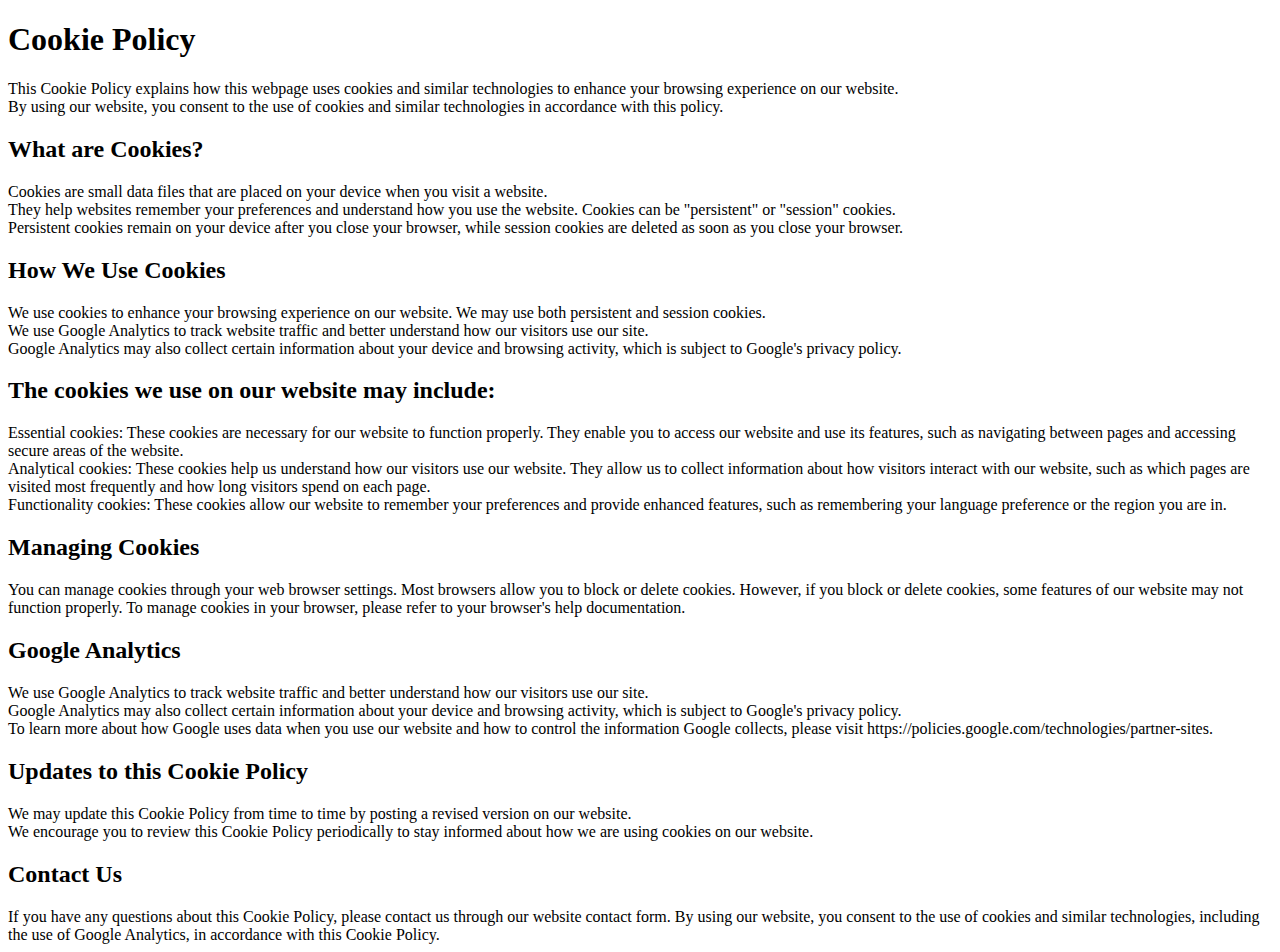
==== cookiepolicy.html @ 1af2fbd8 "Updated policiies" ====
<!DOCTYPE html>
<html lang="en">
<head>
    <meta charset="UTF-8">
    <meta http-equiv="X-UA-Compatible" content="IE=edge">
    <meta name="viewport" content="width=device-width, initial-scale=1.0">
    <title>Cookie Policy</title>
</head>
<body>
    

    <h1>Cookie Policy</h1>
    This Cookie Policy explains how this webpage uses cookies and similar technologies to enhance your browsing experience on our website.<br>
    By using our website, you consent to the use of cookies and similar technologies in accordance with this policy.

    <h2>What are Cookies?</h2>
    Cookies are small data files that are placed on your device when you visit a website.<br> 
    They help websites remember your preferences and understand how you use the website. Cookies can be "persistent" or "session" cookies.<br> 
    Persistent cookies remain on your device after you close your browser, while session cookies are deleted as soon as you close your browser.

    <h2>How We Use Cookies</h2>
    We use cookies to enhance your browsing experience on our website. We may use both persistent and session cookies.<br> 
    We use Google Analytics to track website traffic and better understand how our visitors use our site.<br> 
    Google Analytics may also collect certain information about your device and browsing activity, which is subject to Google's privacy policy.

    <h2>The cookies we use on our website may include:</h2>
    Essential cookies: These cookies are necessary for our website to function properly. They enable you to access our website and use its features, such as navigating between pages and accessing secure areas of the website.<br>

    Analytical cookies: These cookies help us understand how our visitors use our website. They allow us to collect information about how visitors interact with our website, such as which pages are visited most frequently and how long visitors spend on each page.<br>

    Functionality cookies: These cookies allow our website to remember your preferences and provide enhanced features, such as remembering your language preference or the region you are in.<br>

    <h2>Managing Cookies</h2>
    You can manage cookies through your web browser settings. Most browsers allow you to block or delete cookies. However, if you block or delete cookies, some features of our website may not function properly.

    To manage cookies in your browser, please refer to your browser's help documentation.

    <h2>Google Analytics</h2>
    We use Google Analytics to track website traffic and better understand how our visitors use our site.<br> 
    Google Analytics may also collect certain information about your device and browsing activity, which is subject to Google's privacy policy.<br> 
    To learn more about how Google uses data when you use our website and how to control the information Google collects, please visit https://policies.google.com/technologies/partner-sites.

    <h2>Updates to this Cookie Policy</h2>
    We may update this Cookie Policy from time to time by posting a revised version on our website.<br> 
    We encourage you to review this Cookie Policy periodically to stay informed about how we are using cookies on our website.

    <h2>Contact Us</h2>
    If you have any questions about this Cookie Policy, please contact us through our website contact form.

    By using our website, you consent to the use of cookies and similar technologies, including the use of Google Analytics, in accordance with this Cookie Policy.

</body>
</html>
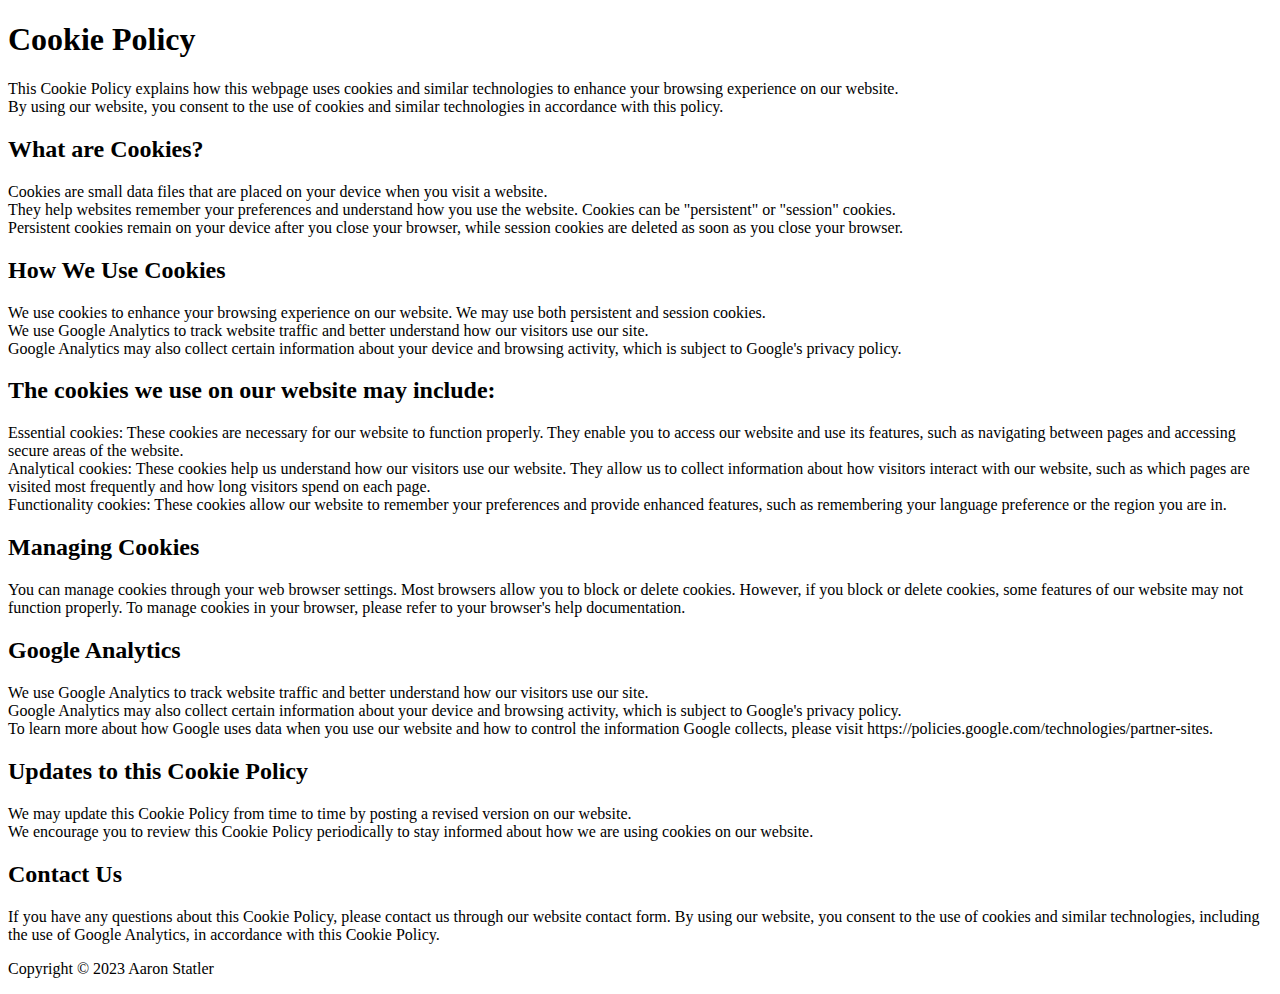
==== commit c88f3144: "updated policies" ====
--- a/cookiepolicy.html
+++ b/cookiepolicy.html
@@ -48,6 +48,7 @@
     If you have any questions about this Cookie Policy, please contact us through our website contact form.
 
     By using our website, you consent to the use of cookies and similar technologies, including the use of Google Analytics, in accordance with this Cookie Policy.
+    <p class="copyright-text mt-5 pt-3">Copyright &copy; 2023 Aaron Statler</p>
 
 </body>
 </html>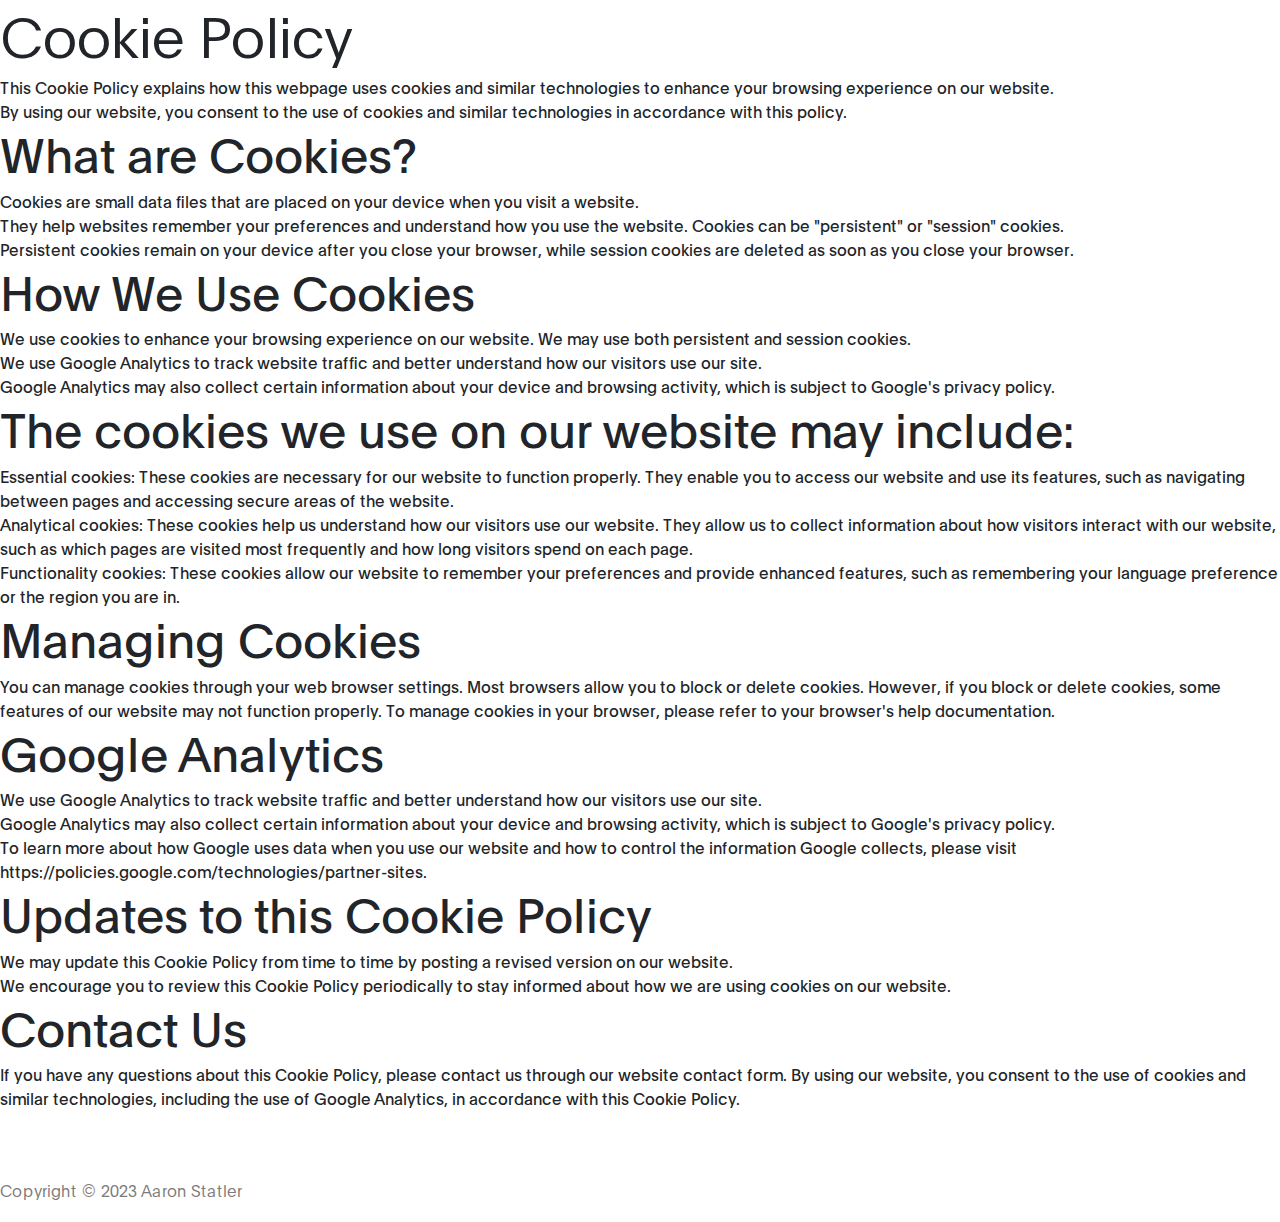
==== commit 7716b7bc: "updated css for policies" ====
--- a/cookiepolicy.html
+++ b/cookiepolicy.html
@@ -5,9 +5,17 @@
     <meta http-equiv="X-UA-Compatible" content="IE=edge">
     <meta name="viewport" content="width=device-width, initial-scale=1.0">
     <title>Cookie Policy</title>
+    <link rel="stylesheet" href="css/bootstrap.min.css">
+     <link rel="stylesheet" href="css/all.min.css">
+     <link rel="stylesheet" href="css/owl.carousel.min.css">
+     <link rel="stylesheet" href="css/owl.theme.default.min.css">
+
+     
+
 </head>
 <body>
-    
+    <!-- MAIN CSS -->
+    <link rel="stylesheet" href="css/tooplate-ben-resume-style.css">
 
     <h1>Cookie Policy</h1>
     This Cookie Policy explains how this webpage uses cookies and similar technologies to enhance your browsing experience on our website.<br>
--- a/css/all.min.css
+++ b/css/all.min.css
@@ -0,0 +1,5 @@
+/*!
+ * Font Awesome Free 5.12.1 by @fontawesome - https://fontawesome.com
+ * License - https://fontawesome.com/license/free (Icons: CC BY 4.0, Fonts: SIL OFL 1.1, Code: MIT License)
+ */
+.fa,.fab,.fad,.fal,.far,.fas{-moz-osx-font-smoothing:grayscale;-webkit-font-smoothing:antialiased;display:inline-block;font-style:normal;font-variant:normal;text-rendering:auto;line-height:1}.fa-lg{font-size:1.33333em;line-height:.75em;vertical-align:-.0667em}.fa-xs{font-size:.75em}.fa-sm{font-size:.875em}.fa-1x{font-size:1em}.fa-2x{font-size:2em}.fa-3x{font-size:3em}.fa-4x{font-size:4em}.fa-5x{font-size:5em}.fa-6x{font-size:6em}.fa-7x{font-size:7em}.fa-8x{font-size:8em}.fa-9x{font-size:9em}.fa-10x{font-size:10em}.fa-fw{text-align:center;width:1.25em}.fa-ul{list-style-type:none;margin-left:2.5em;padding-left:0}.fa-ul>li{position:relative}.fa-li{left:-2em;position:absolute;text-align:center;width:2em;line-height:inherit}.fa-border{border:.08em solid #eee;border-radius:.1em;padding:.2em .25em .15em}.fa-pull-left{float:left}.fa-pull-right{float:right}.fa.fa-pull-left,.fab.fa-pull-left,.fal.fa-pull-left,.far.fa-pull-left,.fas.fa-pull-left{margin-right:.3em}.fa.fa-pull-right,.fab.fa-pull-right,.fal.fa-pull-right,.far.fa-pull-right,.fas.fa-pull-right{margin-left:.3em}.fa-spin{-webkit-animation:fa-spin 2s linear infinite;animation:fa-spin 2s linear infinite}.fa-pulse{-webkit-animation:fa-spin 1s steps(8) infinite;animation:fa-spin 1s steps(8) infinite}@-webkit-keyframes fa-spin{0%{-webkit-transform:rotate(0deg);transform:rotate(0deg)}to{-webkit-transform:rotate(1turn);transform:rotate(1turn)}}@keyframes fa-spin{0%{-webkit-transform:rotate(0deg);transform:rotate(0deg)}to{-webkit-transform:rotate(1turn);transform:rotate(1turn)}}.fa-rotate-90{-ms-filter:"progid:DXImageTransform.Microsoft.BasicImage(rotation=1)";-webkit-transform:rotate(90deg);transform:rotate(90deg)}.fa-rotate-180{-ms-filter:"progid:DXImageTransform.Microsoft.BasicImage(rotation=2)";-webkit-transform:rotate(180deg);transform:rotate(180deg)}.fa-rotate-270{-ms-filter:"progid:DXImageTransform.Microsoft.BasicImage(rotation=3)";-webkit-transform:rotate(270deg);transform:rotate(270deg)}.fa-flip-horizontal{-ms-filter:"progid:DXImageTransform.Microsoft.BasicImage(rotation=0, mirror=1)";-webkit-transform:scaleX(-1);transform:scaleX(-1)}.fa-flip-vertical{-webkit-transform:scaleY(-1);transform:scaleY(-1)}.fa-flip-both,.fa-flip-horizontal.fa-flip-vertical,.fa-flip-vertical{-ms-filter:"progid:DXImageTransform.Microsoft.BasicImage(rotation=2, mirror=1)"}.fa-flip-both,.fa-flip-horizontal.fa-flip-vertical{-webkit-transform:scale(-1);transform:scale(-1)}:root .fa-flip-both,:root .fa-flip-horizontal,:root .fa-flip-vertical,:root .fa-rotate-90,:root .fa-rotate-180,:root .fa-rotate-270{-webkit-filter:none;filter:none}.fa-stack{display:inline-block;height:2em;line-height:2em;position:relative;vertical-align:middle;width:2.5em}.fa-stack-1x,.fa-stack-2x{left:0;position:absolute;text-align:center;width:100%}.fa-stack-1x{line-height:inherit}.fa-stack-2x{font-size:2em}.fa-inverse{color:#fff}.fa-500px:before{content:"\f26e"}.fa-accessible-icon:before{content:"\f368"}.fa-accusoft:before{content:"\f369"}.fa-acquisitions-incorporated:before{content:"\f6af"}.fa-ad:before{content:"\f641"}.fa-address-book:before{content:"\f2b9"}.fa-address-card:before{content:"\f2bb"}.fa-adjust:before{content:"\f042"}.fa-adn:before{content:"\f170"}.fa-adobe:before{content:"\f778"}.fa-adversal:before{content:"\f36a"}.fa-affiliatetheme:before{content:"\f36b"}.fa-air-freshener:before{content:"\f5d0"}.fa-airbnb:before{content:"\f834"}.fa-algolia:before{content:"\f36c"}.fa-align-center:before{content:"\f037"}.fa-align-justify:before{content:"\f039"}.fa-align-left:before{content:"\f036"}.fa-align-right:before{content:"\f038"}.fa-alipay:before{content:"\f642"}.fa-allergies:before{content:"\f461"}.fa-amazon:before{content:"\f270"}.fa-amazon-pay:before{content:"\f42c"}.fa-ambulance:before{content:"\f0f9"}.fa-american-sign-language-interpreting:before{content:"\f2a3"}.fa-amilia:before{content:"\f36d"}.fa-anchor:before{content:"\f13d"}.fa-android:before{content:"\f17b"}.fa-angellist:before{content:"\f209"}.fa-angle-double-down:before{content:"\f103"}.fa-angle-double-left:before{content:"\f100"}.fa-angle-double-right:before{content:"\f101"}.fa-angle-double-up:before{content:"\f102"}.fa-angle-down:before{content:"\f107"}.fa-angle-left:before{content:"\f104"}.fa-angle-right:before{content:"\f105"}.fa-angle-up:before{content:"\f106"}.fa-angry:before{content:"\f556"}.fa-angrycreative:before{content:"\f36e"}.fa-angular:before{content:"\f420"}.fa-ankh:before{content:"\f644"}.fa-app-store:before{content:"\f36f"}.fa-app-store-ios:before{content:"\f370"}.fa-apper:before{content:"\f371"}.fa-apple:before{content:"\f179"}.fa-apple-alt:before{content:"\f5d1"}.fa-apple-pay:before{content:"\f415"}.fa-archive:before{content:"\f187"}.fa-archway:before{content:"\f557"}.fa-arrow-alt-circle-down:before{content:"\f358"}.fa-arrow-alt-circle-left:before{content:"\f359"}.fa-arrow-alt-circle-right:before{content:"\f35a"}.fa-arrow-alt-circle-up:before{content:"\f35b"}.fa-arrow-circle-down:before{content:"\f0ab"}.fa-arrow-circle-left:before{content:"\f0a8"}.fa-arrow-circle-right:before{content:"\f0a9"}.fa-arrow-circle-up:before{content:"\f0aa"}.fa-arrow-down:before{content:"\f063"}.fa-arrow-left:before{content:"\f060"}.fa-arrow-right:before{content:"\f061"}.fa-arrow-up:before{content:"\f062"}.fa-arrows-alt:before{content:"\f0b2"}.fa-arrows-alt-h:before{content:"\f337"}.fa-arrows-alt-v:before{content:"\f338"}.fa-artstation:before{content:"\f77a"}.fa-assistive-listening-systems:before{content:"\f2a2"}.fa-asterisk:before{content:"\f069"}.fa-asymmetrik:before{content:"\f372"}.fa-at:before{content:"\f1fa"}.fa-atlas:before{content:"\f558"}.fa-atlassian:before{content:"\f77b"}.fa-atom:before{content:"\f5d2"}.fa-audible:before{content:"\f373"}.fa-audio-description:before{content:"\f29e"}.fa-autoprefixer:before{content:"\f41c"}.fa-avianex:before{content:"\f374"}.fa-aviato:before{content:"\f421"}.fa-award:before{content:"\f559"}.fa-aws:before{content:"\f375"}.fa-baby:before{content:"\f77c"}.fa-baby-carriage:before{content:"\f77d"}.fa-backspace:before{content:"\f55a"}.fa-backward:before{content:"\f04a"}.fa-bacon:before{content:"\f7e5"}.fa-bahai:before{content:"\f666"}.fa-balance-scale:before{content:"\f24e"}.fa-balance-scale-left:before{content:"\f515"}.fa-balance-scale-right:before{content:"\f516"}.fa-ban:before{content:"\f05e"}.fa-band-aid:before{content:"\f462"}.fa-bandcamp:before{content:"\f2d5"}.fa-barcode:before{content:"\f02a"}.fa-bars:before{content:"\f0c9"}.fa-baseball-ball:before{content:"\f433"}.fa-basketball-ball:before{content:"\f434"}.fa-bath:before{content:"\f2cd"}.fa-battery-empty:before{content:"\f244"}.fa-battery-full:before{content:"\f240"}.fa-battery-half:before{content:"\f242"}.fa-battery-quarter:before{content:"\f243"}.fa-battery-three-quarters:before{content:"\f241"}.fa-battle-net:before{content:"\f835"}.fa-bed:before{content:"\f236"}.fa-beer:before{content:"\f0fc"}.fa-behance:before{content:"\f1b4"}.fa-behance-square:before{content:"\f1b5"}.fa-bell:before{content:"\f0f3"}.fa-bell-slash:before{content:"\f1f6"}.fa-bezier-curve:before{content:"\f55b"}.fa-bible:before{content:"\f647"}.fa-bicycle:before{content:"\f206"}.fa-biking:before{content:"\f84a"}.fa-bimobject:before{content:"\f378"}.fa-binoculars:before{content:"\f1e5"}.fa-biohazard:before{content:"\f780"}.fa-birthday-cake:before{content:"\f1fd"}.fa-bitbucket:before{content:"\f171"}.fa-bitcoin:before{content:"\f379"}.fa-bity:before{content:"\f37a"}.fa-black-tie:before{content:"\f27e"}.fa-blackberry:before{content:"\f37b"}.fa-blender:before{content:"\f517"}.fa-blender-phone:before{content:"\f6b6"}.fa-blind:before{content:"\f29d"}.fa-blog:before{content:"\f781"}.fa-blogger:before{content:"\f37c"}.fa-blogger-b:before{content:"\f37d"}.fa-bluetooth:before{content:"\f293"}.fa-bluetooth-b:before{content:"\f294"}.fa-bold:before{content:"\f032"}.fa-bolt:before{content:"\f0e7"}.fa-bomb:before{content:"\f1e2"}.fa-bone:before{content:"\f5d7"}.fa-bong:before{content:"\f55c"}.fa-book:before{content:"\f02d"}.fa-book-dead:before{content:"\f6b7"}.fa-book-medical:before{content:"\f7e6"}.fa-book-open:before{content:"\f518"}.fa-book-reader:before{content:"\f5da"}.fa-bookmark:before{content:"\f02e"}.fa-bootstrap:before{content:"\f836"}.fa-border-all:before{content:"\f84c"}.fa-border-none:before{content:"\f850"}.fa-border-style:before{content:"\f853"}.fa-bowling-ball:before{content:"\f436"}.fa-box:before{content:"\f466"}.fa-box-open:before{content:"\f49e"}.fa-boxes:before{content:"\f468"}.fa-braille:before{content:"\f2a1"}.fa-brain:before{content:"\f5dc"}.fa-bread-slice:before{content:"\f7ec"}.fa-briefcase:before{content:"\f0b1"}.fa-briefcase-medical:before{content:"\f469"}.fa-broadcast-tower:before{content:"\f519"}.fa-broom:before{content:"\f51a"}.fa-brush:before{content:"\f55d"}.fa-btc:before{content:"\f15a"}.fa-buffer:before{content:"\f837"}.fa-bug:before{content:"\f188"}.fa-building:before{content:"\f1ad"}.fa-bullhorn:before{content:"\f0a1"}.fa-bullseye:before{content:"\f140"}.fa-burn:before{content:"\f46a"}.fa-buromobelexperte:before{content:"\f37f"}.fa-bus:before{content:"\f207"}.fa-bus-alt:before{content:"\f55e"}.fa-business-time:before{content:"\f64a"}.fa-buy-n-large:before{content:"\f8a6"}.fa-buysellads:before{content:"\f20d"}.fa-calculator:before{content:"\f1ec"}.fa-calendar:before{content:"\f133"}.fa-calendar-alt:before{content:"\f073"}.fa-calendar-check:before{content:"\f274"}.fa-calendar-day:before{content:"\f783"}.fa-calendar-minus:before{content:"\f272"}.fa-calendar-plus:before{content:"\f271"}.fa-calendar-times:before{content:"\f273"}.fa-calendar-week:before{content:"\f784"}.fa-camera:before{content:"\f030"}.fa-camera-retro:before{content:"\f083"}.fa-campground:before{content:"\f6bb"}.fa-canadian-maple-leaf:before{content:"\f785"}.fa-candy-cane:before{content:"\f786"}.fa-cannabis:before{content:"\f55f"}.fa-capsules:before{content:"\f46b"}.fa-car:before{content:"\f1b9"}.fa-car-alt:before{content:"\f5de"}.fa-car-battery:before{content:"\f5df"}.fa-car-crash:before{content:"\f5e1"}.fa-car-side:before{content:"\f5e4"}.fa-caravan:before{content:"\f8ff"}.fa-caret-down:before{content:"\f0d7"}.fa-caret-left:before{content:"\f0d9"}.fa-caret-right:before{content:"\f0da"}.fa-caret-square-down:before{content:"\f150"}.fa-caret-square-left:before{content:"\f191"}.fa-caret-square-right:before{content:"\f152"}.fa-caret-square-up:before{content:"\f151"}.fa-caret-up:before{content:"\f0d8"}.fa-carrot:before{content:"\f787"}.fa-cart-arrow-down:before{content:"\f218"}.fa-cart-plus:before{content:"\f217"}.fa-cash-register:before{content:"\f788"}.fa-cat:before{content:"\f6be"}.fa-cc-amazon-pay:before{content:"\f42d"}.fa-cc-amex:before{content:"\f1f3"}.fa-cc-apple-pay:before{content:"\f416"}.fa-cc-diners-club:before{content:"\f24c"}.fa-cc-discover:before{content:"\f1f2"}.fa-cc-jcb:before{content:"\f24b"}.fa-cc-mastercard:before{content:"\f1f1"}.fa-cc-paypal:before{content:"\f1f4"}.fa-cc-stripe:before{content:"\f1f5"}.fa-cc-visa:before{content:"\f1f0"}.fa-centercode:before{content:"\f380"}.fa-centos:before{content:"\f789"}.fa-certificate:before{content:"\f0a3"}.fa-chair:before{content:"\f6c0"}.fa-chalkboard:before{content:"\f51b"}.fa-chalkboard-teacher:before{content:"\f51c"}.fa-charging-station:before{content:"\f5e7"}.fa-chart-area:before{content:"\f1fe"}.fa-chart-bar:before{content:"\f080"}.fa-chart-line:before{content:"\f201"}.fa-chart-pie:before{content:"\f200"}.fa-check:before{content:"\f00c"}.fa-check-circle:before{content:"\f058"}.fa-check-double:before{content:"\f560"}.fa-check-square:before{content:"\f14a"}.fa-cheese:before{content:"\f7ef"}.fa-chess:before{content:"\f439"}.fa-chess-bishop:before{content:"\f43a"}.fa-chess-board:before{content:"\f43c"}.fa-chess-king:before{content:"\f43f"}.fa-chess-knight:before{content:"\f441"}.fa-chess-pawn:before{content:"\f443"}.fa-chess-queen:before{content:"\f445"}.fa-chess-rook:before{content:"\f447"}.fa-chevron-circle-down:before{content:"\f13a"}.fa-chevron-circle-left:before{content:"\f137"}.fa-chevron-circle-right:before{content:"\f138"}.fa-chevron-circle-up:before{content:"\f139"}.fa-chevron-down:before{content:"\f078"}.fa-chevron-left:before{content:"\f053"}.fa-chevron-right:before{content:"\f054"}.fa-chevron-up:before{content:"\f077"}.fa-child:before{content:"\f1ae"}.fa-chrome:before{content:"\f268"}.fa-chromecast:before{content:"\f838"}.fa-church:before{content:"\f51d"}.fa-circle:before{content:"\f111"}.fa-circle-notch:before{content:"\f1ce"}.fa-city:before{content:"\f64f"}.fa-clinic-medical:before{content:"\f7f2"}.fa-clipboard:before{content:"\f328"}.fa-clipboard-check:before{content:"\f46c"}.fa-clipboard-list:before{content:"\f46d"}.fa-clock:before{content:"\f017"}.fa-clone:before{content:"\f24d"}.fa-closed-captioning:before{content:"\f20a"}.fa-cloud:before{content:"\f0c2"}.fa-cloud-download-alt:before{content:"\f381"}.fa-cloud-meatball:before{content:"\f73b"}.fa-cloud-moon:before{content:"\f6c3"}.fa-cloud-moon-rain:before{content:"\f73c"}.fa-cloud-rain:before{content:"\f73d"}.fa-cloud-showers-heavy:before{content:"\f740"}.fa-cloud-sun:before{content:"\f6c4"}.fa-cloud-sun-rain:before{content:"\f743"}.fa-cloud-upload-alt:before{content:"\f382"}.fa-cloudscale:before{content:"\f383"}.fa-cloudsmith:before{content:"\f384"}.fa-cloudversify:before{content:"\f385"}.fa-cocktail:before{content:"\f561"}.fa-code:before{content:"\f121"}.fa-code-branch:before{content:"\f126"}.fa-codepen:before{content:"\f1cb"}.fa-codiepie:before{content:"\f284"}.fa-coffee:before{content:"\f0f4"}.fa-cog:before{content:"\f013"}.fa-cogs:before{content:"\f085"}.fa-coins:before{content:"\f51e"}.fa-columns:before{content:"\f0db"}.fa-comment:before{content:"\f075"}.fa-comment-alt:before{content:"\f27a"}.fa-comment-dollar:before{content:"\f651"}.fa-comment-dots:before{content:"\f4ad"}.fa-comment-medical:before{content:"\f7f5"}.fa-comment-slash:before{content:"\f4b3"}.fa-comments:before{content:"\f086"}.fa-comments-dollar:before{content:"\f653"}.fa-compact-disc:before{content:"\f51f"}.fa-compass:before{content:"\f14e"}.fa-compress:before{content:"\f066"}.fa-compress-alt:before{content:"\f422"}.fa-compress-arrows-alt:before{content:"\f78c"}.fa-concierge-bell:before{content:"\f562"}.fa-confluence:before{content:"\f78d"}.fa-connectdevelop:before{content:"\f20e"}.fa-contao:before{content:"\f26d"}.fa-cookie:before{content:"\f563"}.fa-cookie-bite:before{content:"\f564"}.fa-copy:before{content:"\f0c5"}.fa-copyright:before{content:"\f1f9"}.fa-cotton-bureau:before{content:"\f89e"}.fa-couch:before{content:"\f4b8"}.fa-cpanel:before{content:"\f388"}.fa-creative-commons:before{content:"\f25e"}.fa-creative-commons-by:before{content:"\f4e7"}.fa-creative-commons-nc:before{content:"\f4e8"}.fa-creative-commons-nc-eu:before{content:"\f4e9"}.fa-creative-commons-nc-jp:before{content:"\f4ea"}.fa-creative-commons-nd:before{content:"\f4eb"}.fa-creative-commons-pd:before{content:"\f4ec"}.fa-creative-commons-pd-alt:before{content:"\f4ed"}.fa-creative-commons-remix:before{content:"\f4ee"}.fa-creative-commons-sa:before{content:"\f4ef"}.fa-creative-commons-sampling:before{content:"\f4f0"}.fa-creative-commons-sampling-plus:before{content:"\f4f1"}.fa-creative-commons-share:before{content:"\f4f2"}.fa-creative-commons-zero:before{content:"\f4f3"}.fa-credit-card:before{content:"\f09d"}.fa-critical-role:before{content:"\f6c9"}.fa-crop:before{content:"\f125"}.fa-crop-alt:before{content:"\f565"}.fa-cross:before{content:"\f654"}.fa-crosshairs:before{content:"\f05b"}.fa-crow:before{content:"\f520"}.fa-crown:before{content:"\f521"}.fa-crutch:before{content:"\f7f7"}.fa-css3:before{content:"\f13c"}.fa-css3-alt:before{content:"\f38b"}.fa-cube:before{content:"\f1b2"}.fa-cubes:before{content:"\f1b3"}.fa-cut:before{content:"\f0c4"}.fa-cuttlefish:before{content:"\f38c"}.fa-d-and-d:before{content:"\f38d"}.fa-d-and-d-beyond:before{content:"\f6ca"}.fa-dailymotion:before{content:"\f952"}.fa-dashcube:before{content:"\f210"}.fa-database:before{content:"\f1c0"}.fa-deaf:before{content:"\f2a4"}.fa-delicious:before{content:"\f1a5"}.fa-democrat:before{content:"\f747"}.fa-deploydog:before{content:"\f38e"}.fa-deskpro:before{content:"\f38f"}.fa-desktop:before{content:"\f108"}.fa-dev:before{content:"\f6cc"}.fa-deviantart:before{content:"\f1bd"}.fa-dharmachakra:before{content:"\f655"}.fa-dhl:before{content:"\f790"}.fa-diagnoses:before{content:"\f470"}.fa-diaspora:before{content:"\f791"}.fa-dice:before{content:"\f522"}.fa-dice-d20:before{content:"\f6cf"}.fa-dice-d6:before{content:"\f6d1"}.fa-dice-five:before{content:"\f523"}.fa-dice-four:before{content:"\f524"}.fa-dice-one:before{content:"\f525"}.fa-dice-six:before{content:"\f526"}.fa-dice-three:before{content:"\f527"}.fa-dice-two:before{content:"\f528"}.fa-digg:before{content:"\f1a6"}.fa-digital-ocean:before{content:"\f391"}.fa-digital-tachograph:before{content:"\f566"}.fa-directions:before{content:"\f5eb"}.fa-discord:before{content:"\f392"}.fa-discourse:before{content:"\f393"}.fa-divide:before{content:"\f529"}.fa-dizzy:before{content:"\f567"}.fa-dna:before{content:"\f471"}.fa-dochub:before{content:"\f394"}.fa-docker:before{content:"\f395"}.fa-dog:before{content:"\f6d3"}.fa-dollar-sign:before{content:"\f155"}.fa-dolly:before{content:"\f472"}.fa-dolly-flatbed:before{content:"\f474"}.fa-donate:before{content:"\f4b9"}.fa-door-closed:before{content:"\f52a"}.fa-door-open:before{content:"\f52b"}.fa-dot-circle:before{content:"\f192"}.fa-dove:before{content:"\f4ba"}.fa-download:before{content:"\f019"}.fa-draft2digital:before{content:"\f396"}.fa-drafting-compass:before{content:"\f568"}.fa-dragon:before{content:"\f6d5"}.fa-draw-polygon:before{content:"\f5ee"}.fa-dribbble:before{content:"\f17d"}.fa-dribbble-square:before{content:"\f397"}.fa-dropbox:before{content:"\f16b"}.fa-drum:before{content:"\f569"}.fa-drum-steelpan:before{content:"\f56a"}.fa-drumstick-bite:before{content:"\f6d7"}.fa-drupal:before{content:"\f1a9"}.fa-dumbbell:before{content:"\f44b"}.fa-dumpster:before{content:"\f793"}.fa-dumpster-fire:before{content:"\f794"}.fa-dungeon:before{content:"\f6d9"}.fa-dyalog:before{content:"\f399"}.fa-earlybirds:before{content:"\f39a"}.fa-ebay:before{content:"\f4f4"}.fa-edge:before{content:"\f282"}.fa-edit:before{content:"\f044"}.fa-egg:before{content:"\f7fb"}.fa-eject:before{content:"\f052"}.fa-elementor:before{content:"\f430"}.fa-ellipsis-h:before{content:"\f141"}.fa-ellipsis-v:before{content:"\f142"}.fa-ello:before{content:"\f5f1"}.fa-ember:before{content:"\f423"}.fa-empire:before{content:"\f1d1"}.fa-envelope:before{content:"\f0e0"}.fa-envelope-open:before{content:"\f2b6"}.fa-envelope-open-text:before{content:"\f658"}.fa-envelope-square:before{content:"\f199"}.fa-envira:before{content:"\f299"}.fa-equals:before{content:"\f52c"}.fa-eraser:before{content:"\f12d"}.fa-erlang:before{content:"\f39d"}.fa-ethereum:before{content:"\f42e"}.fa-ethernet:before{content:"\f796"}.fa-etsy:before{content:"\f2d7"}.fa-euro-sign:before{content:"\f153"}.fa-evernote:before{content:"\f839"}.fa-exchange-alt:before{content:"\f362"}.fa-exclamation:before{content:"\f12a"}.fa-exclamation-circle:before{content:"\f06a"}.fa-exclamation-triangle:before{content:"\f071"}.fa-expand:before{content:"\f065"}.fa-expand-alt:before{content:"\f424"}.fa-expand-arrows-alt:before{content:"\f31e"}.fa-expeditedssl:before{content:"\f23e"}.fa-external-link-alt:before{content:"\f35d"}.fa-external-link-square-alt:before{content:"\f360"}.fa-eye:before{content:"\f06e"}.fa-eye-dropper:before{content:"\f1fb"}.fa-eye-slash:before{content:"\f070"}.fa-facebook:before{content:"\f09a"}.fa-facebook-f:before{content:"\f39e"}.fa-facebook-messenger:before{content:"\f39f"}.fa-facebook-square:before{content:"\f082"}.fa-fan:before{content:"\f863"}.fa-fantasy-flight-games:before{content:"\f6dc"}.fa-fast-backward:before{content:"\f049"}.fa-fast-forward:before{content:"\f050"}.fa-fax:before{content:"\f1ac"}.fa-feather:before{content:"\f52d"}.fa-feather-alt:before{content:"\f56b"}.fa-fedex:before{content:"\f797"}.fa-fedora:before{content:"\f798"}.fa-female:before{content:"\f182"}.fa-fighter-jet:before{content:"\f0fb"}.fa-figma:before{content:"\f799"}.fa-file:before{content:"\f15b"}.fa-file-alt:before{content:"\f15c"}.fa-file-archive:before{content:"\f1c6"}.fa-file-audio:before{content:"\f1c7"}.fa-file-code:before{content:"\f1c9"}.fa-file-contract:before{content:"\f56c"}.fa-file-csv:before{content:"\f6dd"}.fa-file-download:before{content:"\f56d"}.fa-file-excel:before{content:"\f1c3"}.fa-file-export:before{content:"\f56e"}.fa-file-image:before{content:"\f1c5"}.fa-file-import:before{content:"\f56f"}.fa-file-invoice:before{content:"\f570"}.fa-file-invoice-dollar:before{content:"\f571"}.fa-file-medical:before{content:"\f477"}.fa-file-medical-alt:before{content:"\f478"}.fa-file-pdf:before{content:"\f1c1"}.fa-file-powerpoint:before{content:"\f1c4"}.fa-file-prescription:before{content:"\f572"}.fa-file-signature:before{content:"\f573"}.fa-file-upload:before{content:"\f574"}.fa-file-video:before{content:"\f1c8"}.fa-file-word:before{content:"\f1c2"}.fa-fill:before{content:"\f575"}.fa-fill-drip:before{content:"\f576"}.fa-film:before{content:"\f008"}.fa-filter:before{content:"\f0b0"}.fa-fingerprint:before{content:"\f577"}.fa-fire:before{content:"\f06d"}.fa-fire-alt:before{content:"\f7e4"}.fa-fire-extinguisher:before{content:"\f134"}.fa-firefox:before{content:"\f269"}.fa-firefox-browser:before{content:"\f907"}.fa-first-aid:before{content:"\f479"}.fa-first-order:before{content:"\f2b0"}.fa-first-order-alt:before{content:"\f50a"}.fa-firstdraft:before{content:"\f3a1"}.fa-fish:before{content:"\f578"}.fa-fist-raised:before{content:"\f6de"}.fa-flag:before{content:"\f024"}.fa-flag-checkered:before{content:"\f11e"}.fa-flag-usa:before{content:"\f74d"}.fa-flask:before{content:"\f0c3"}.fa-flickr:before{content:"\f16e"}.fa-flipboard:before{content:"\f44d"}.fa-flushed:before{content:"\f579"}.fa-fly:before{content:"\f417"}.fa-folder:before{content:"\f07b"}.fa-folder-minus:before{content:"\f65d"}.fa-folder-open:before{content:"\f07c"}.fa-folder-plus:before{content:"\f65e"}.fa-font:before{content:"\f031"}.fa-font-awesome:before{content:"\f2b4"}.fa-font-awesome-alt:before{content:"\f35c"}.fa-font-awesome-flag:before{content:"\f425"}.fa-font-awesome-logo-full:before{content:"\f4e6"}.fa-fonticons:before{content:"\f280"}.fa-fonticons-fi:before{content:"\f3a2"}.fa-football-ball:before{content:"\f44e"}.fa-fort-awesome:before{content:"\f286"}.fa-fort-awesome-alt:before{content:"\f3a3"}.fa-forumbee:before{content:"\f211"}.fa-forward:before{content:"\f04e"}.fa-foursquare:before{content:"\f180"}.fa-free-code-camp:before{content:"\f2c5"}.fa-freebsd:before{content:"\f3a4"}.fa-frog:before{content:"\f52e"}.fa-frown:before{content:"\f119"}.fa-frown-open:before{content:"\f57a"}.fa-fulcrum:before{content:"\f50b"}.fa-funnel-dollar:before{content:"\f662"}.fa-futbol:before{content:"\f1e3"}.fa-galactic-republic:before{content:"\f50c"}.fa-galactic-senate:before{content:"\f50d"}.fa-gamepad:before{content:"\f11b"}.fa-gas-pump:before{content:"\f52f"}.fa-gavel:before{content:"\f0e3"}.fa-gem:before{content:"\f3a5"}.fa-genderless:before{content:"\f22d"}.fa-get-pocket:before{content:"\f265"}.fa-gg:before{content:"\f260"}.fa-gg-circle:before{content:"\f261"}.fa-ghost:before{content:"\f6e2"}.fa-gift:before{content:"\f06b"}.fa-gifts:before{content:"\f79c"}.fa-git:before{content:"\f1d3"}.fa-git-alt:before{content:"\f841"}.fa-git-square:before{content:"\f1d2"}.fa-github:before{content:"\f09b"}.fa-github-alt:before{content:"\f113"}.fa-github-square:before{content:"\f092"}.fa-gitkraken:before{content:"\f3a6"}.fa-gitlab:before{content:"\f296"}.fa-gitter:before{content:"\f426"}.fa-glass-cheers:before{content:"\f79f"}.fa-glass-martini:before{content:"\f000"}.fa-glass-martini-alt:before{content:"\f57b"}.fa-glass-whiskey:before{content:"\f7a0"}.fa-glasses:before{content:"\f530"}.fa-glide:before{content:"\f2a5"}.fa-glide-g:before{content:"\f2a6"}.fa-globe:before{content:"\f0ac"}.fa-globe-africa:before{content:"\f57c"}.fa-globe-americas:before{content:"\f57d"}.fa-globe-asia:before{content:"\f57e"}.fa-globe-europe:before{content:"\f7a2"}.fa-gofore:before{content:"\f3a7"}.fa-golf-ball:before{content:"\f450"}.fa-goodreads:before{content:"\f3a8"}.fa-goodreads-g:before{content:"\f3a9"}.fa-google:before{content:"\f1a0"}.fa-google-drive:before{content:"\f3aa"}.fa-google-play:before{content:"\f3ab"}.fa-google-plus:before{content:"\f2b3"}.fa-google-plus-g:before{content:"\f0d5"}.fa-google-plus-square:before{content:"\f0d4"}.fa-google-wallet:before{content:"\f1ee"}.fa-gopuram:before{content:"\f664"}.fa-graduation-cap:before{content:"\f19d"}.fa-gratipay:before{content:"\f184"}.fa-grav:before{content:"\f2d6"}.fa-greater-than:before{content:"\f531"}.fa-greater-than-equal:before{content:"\f532"}.fa-grimace:before{content:"\f57f"}.fa-grin:before{content:"\f580"}.fa-grin-alt:before{content:"\f581"}.fa-grin-beam:before{content:"\f582"}.fa-grin-beam-sweat:before{content:"\f583"}.fa-grin-hearts:before{content:"\f584"}.fa-grin-squint:before{content:"\f585"}.fa-grin-squint-tears:before{content:"\f586"}.fa-grin-stars:before{content:"\f587"}.fa-grin-tears:before{content:"\f588"}.fa-grin-tongue:before{content:"\f589"}.fa-grin-tongue-squint:before{content:"\f58a"}.fa-grin-tongue-wink:before{content:"\f58b"}.fa-grin-wink:before{content:"\f58c"}.fa-grip-horizontal:before{content:"\f58d"}.fa-grip-lines:before{content:"\f7a4"}.fa-grip-lines-vertical:before{content:"\f7a5"}.fa-grip-vertical:before{content:"\f58e"}.fa-gripfire:before{content:"\f3ac"}.fa-grunt:before{content:"\f3ad"}.fa-guitar:before{content:"\f7a6"}.fa-gulp:before{content:"\f3ae"}.fa-h-square:before{content:"\f0fd"}.fa-hacker-news:before{content:"\f1d4"}.fa-hacker-news-square:before{content:"\f3af"}.fa-hackerrank:before{content:"\f5f7"}.fa-hamburger:before{content:"\f805"}.fa-hammer:before{content:"\f6e3"}.fa-hamsa:before{content:"\f665"}.fa-hand-holding:before{content:"\f4bd"}.fa-hand-holding-heart:before{content:"\f4be"}.fa-hand-holding-usd:before{content:"\f4c0"}.fa-hand-lizard:before{content:"\f258"}.fa-hand-middle-finger:before{content:"\f806"}.fa-hand-paper:before{content:"\f256"}.fa-hand-peace:before{content:"\f25b"}.fa-hand-point-down:before{content:"\f0a7"}.fa-hand-point-left:before{content:"\f0a5"}.fa-hand-point-right:before{content:"\f0a4"}.fa-hand-point-up:before{content:"\f0a6"}.fa-hand-pointer:before{content:"\f25a"}.fa-hand-rock:before{content:"\f255"}.fa-hand-scissors:before{content:"\f257"}.fa-hand-spock:before{content:"\f259"}.fa-hands:before{content:"\f4c2"}.fa-hands-helping:before{content:"\f4c4"}.fa-handshake:before{content:"\f2b5"}.fa-hanukiah:before{content:"\f6e6"}.fa-hard-hat:before{content:"\f807"}.fa-hashtag:before{content:"\f292"}.fa-hat-cowboy:before{content:"\f8c0"}.fa-hat-cowboy-side:before{content:"\f8c1"}.fa-hat-wizard:before{content:"\f6e8"}.fa-hdd:before{content:"\f0a0"}.fa-heading:before{content:"\f1dc"}.fa-headphones:before{content:"\f025"}.fa-headphones-alt:before{content:"\f58f"}.fa-headset:before{content:"\f590"}.fa-heart:before{content:"\f004"}.fa-heart-broken:before{content:"\f7a9"}.fa-heartbeat:before{content:"\f21e"}.fa-helicopter:before{content:"\f533"}.fa-highlighter:before{content:"\f591"}.fa-hiking:before{content:"\f6ec"}.fa-hippo:before{content:"\f6ed"}.fa-hips:before{content:"\f452"}.fa-hire-a-helper:before{content:"\f3b0"}.fa-history:before{content:"\f1da"}.fa-hockey-puck:before{content:"\f453"}.fa-holly-berry:before{content:"\f7aa"}.fa-home:before{content:"\f015"}.fa-hooli:before{content:"\f427"}.fa-hornbill:before{content:"\f592"}.fa-horse:before{content:"\f6f0"}.fa-horse-head:before{content:"\f7ab"}.fa-hospital:before{content:"\f0f8"}.fa-hospital-alt:before{content:"\f47d"}.fa-hospital-symbol:before{content:"\f47e"}.fa-hot-tub:before{content:"\f593"}.fa-hotdog:before{content:"\f80f"}.fa-hotel:before{content:"\f594"}.fa-hotjar:before{content:"\f3b1"}.fa-hourglass:before{content:"\f254"}.fa-hourglass-end:before{content:"\f253"}.fa-hourglass-half:before{content:"\f252"}.fa-hourglass-start:before{content:"\f251"}.fa-house-damage:before{content:"\f6f1"}.fa-houzz:before{content:"\f27c"}.fa-hryvnia:before{content:"\f6f2"}.fa-html5:before{content:"\f13b"}.fa-hubspot:before{content:"\f3b2"}.fa-i-cursor:before{content:"\f246"}.fa-ice-cream:before{content:"\f810"}.fa-icicles:before{content:"\f7ad"}.fa-icons:before{content:"\f86d"}.fa-id-badge:before{content:"\f2c1"}.fa-id-card:before{content:"\f2c2"}.fa-id-card-alt:before{content:"\f47f"}.fa-ideal:before{content:"\f913"}.fa-igloo:before{content:"\f7ae"}.fa-image:before{content:"\f03e"}.fa-images:before{content:"\f302"}.fa-imdb:before{content:"\f2d8"}.fa-inbox:before{content:"\f01c"}.fa-indent:before{content:"\f03c"}.fa-industry:before{content:"\f275"}.fa-infinity:before{content:"\f534"}.fa-info:before{content:"\f129"}.fa-info-circle:before{content:"\f05a"}.fa-instagram:before{content:"\f16d"}.fa-instagram-square:before{content:"\f955"}.fa-intercom:before{content:"\f7af"}.fa-internet-explorer:before{content:"\f26b"}.fa-invision:before{content:"\f7b0"}.fa-ioxhost:before{content:"\f208"}.fa-italic:before{content:"\f033"}.fa-itch-io:before{content:"\f83a"}.fa-itunes:before{content:"\f3b4"}.fa-itunes-note:before{content:"\f3b5"}.fa-java:before{content:"\f4e4"}.fa-jedi:before{content:"\f669"}.fa-jedi-order:before{content:"\f50e"}.fa-jenkins:before{content:"\f3b6"}.fa-jira:before{content:"\f7b1"}.fa-joget:before{content:"\f3b7"}.fa-joint:before{content:"\f595"}.fa-joomla:before{content:"\f1aa"}.fa-journal-whills:before{content:"\f66a"}.fa-js:before{content:"\f3b8"}.fa-js-square:before{content:"\f3b9"}.fa-jsfiddle:before{content:"\f1cc"}.fa-kaaba:before{content:"\f66b"}.fa-kaggle:before{content:"\f5fa"}.fa-key:before{content:"\f084"}.fa-keybase:before{content:"\f4f5"}.fa-keyboard:before{content:"\f11c"}.fa-keycdn:before{content:"\f3ba"}.fa-khanda:before{content:"\f66d"}.fa-kickstarter:before{content:"\f3bb"}.fa-kickstarter-k:before{content:"\f3bc"}.fa-kiss:before{content:"\f596"}.fa-kiss-beam:before{content:"\f597"}.fa-kiss-wink-heart:before{content:"\f598"}.fa-kiwi-bird:before{content:"\f535"}.fa-korvue:before{content:"\f42f"}.fa-landmark:before{content:"\f66f"}.fa-language:before{content:"\f1ab"}.fa-laptop:before{content:"\f109"}.fa-laptop-code:before{content:"\f5fc"}.fa-laptop-medical:before{content:"\f812"}.fa-laravel:before{content:"\f3bd"}.fa-lastfm:before{content:"\f202"}.fa-lastfm-square:before{content:"\f203"}.fa-laugh:before{content:"\f599"}.fa-laugh-beam:before{content:"\f59a"}.fa-laugh-squint:before{content:"\f59b"}.fa-laugh-wink:before{content:"\f59c"}.fa-layer-group:before{content:"\f5fd"}.fa-leaf:before{content:"\f06c"}.fa-leanpub:before{content:"\f212"}.fa-lemon:before{content:"\f094"}.fa-less:before{content:"\f41d"}.fa-less-than:before{content:"\f536"}.fa-less-than-equal:before{content:"\f537"}.fa-level-down-alt:before{content:"\f3be"}.fa-level-up-alt:before{content:"\f3bf"}.fa-life-ring:before{content:"\f1cd"}.fa-lightbulb:before{content:"\f0eb"}.fa-line:before{content:"\f3c0"}.fa-link:before{content:"\f0c1"}.fa-linkedin:before{content:"\f08c"}.fa-linkedin-in:before{content:"\f0e1"}.fa-linode:before{content:"\f2b8"}.fa-linux:before{content:"\f17c"}.fa-lira-sign:before{content:"\f195"}.fa-list:before{content:"\f03a"}.fa-list-alt:before{content:"\f022"}.fa-list-ol:before{content:"\f0cb"}.fa-list-ul:before{content:"\f0ca"}.fa-location-arrow:before{content:"\f124"}.fa-lock:before{content:"\f023"}.fa-lock-open:before{content:"\f3c1"}.fa-long-arrow-alt-down:before{content:"\f309"}.fa-long-arrow-alt-left:before{content:"\f30a"}.fa-long-arrow-alt-right:before{content:"\f30b"}.fa-long-arrow-alt-up:before{content:"\f30c"}.fa-low-vision:before{content:"\f2a8"}.fa-luggage-cart:before{content:"\f59d"}.fa-lyft:before{content:"\f3c3"}.fa-magento:before{content:"\f3c4"}.fa-magic:before{content:"\f0d0"}.fa-magnet:before{content:"\f076"}.fa-mail-bulk:before{content:"\f674"}.fa-mailchimp:before{content:"\f59e"}.fa-male:before{content:"\f183"}.fa-mandalorian:before{content:"\f50f"}.fa-map:before{content:"\f279"}.fa-map-marked:before{content:"\f59f"}.fa-map-marked-alt:before{content:"\f5a0"}.fa-map-marker:before{content:"\f041"}.fa-map-marker-alt:before{content:"\f3c5"}.fa-map-pin:before{content:"\f276"}.fa-map-signs:before{content:"\f277"}.fa-markdown:before{content:"\f60f"}.fa-marker:before{content:"\f5a1"}.fa-mars:before{content:"\f222"}.fa-mars-double:before{content:"\f227"}.fa-mars-stroke:before{content:"\f229"}.fa-mars-stroke-h:before{content:"\f22b"}.fa-mars-stroke-v:before{content:"\f22a"}.fa-mask:before{content:"\f6fa"}.fa-mastodon:before{content:"\f4f6"}.fa-maxcdn:before{content:"\f136"}.fa-mdb:before{content:"\f8ca"}.fa-medal:before{content:"\f5a2"}.fa-medapps:before{content:"\f3c6"}.fa-medium:before{content:"\f23a"}.fa-medium-m:before{content:"\f3c7"}.fa-medkit:before{content:"\f0fa"}.fa-medrt:before{content:"\f3c8"}.fa-meetup:before{content:"\f2e0"}.fa-megaport:before{content:"\f5a3"}.fa-meh:before{content:"\f11a"}.fa-meh-blank:before{content:"\f5a4"}.fa-meh-rolling-eyes:before{content:"\f5a5"}.fa-memory:before{content:"\f538"}.fa-mendeley:before{content:"\f7b3"}.fa-menorah:before{content:"\f676"}.fa-mercury:before{content:"\f223"}.fa-meteor:before{content:"\f753"}.fa-microblog:before{content:"\f91a"}.fa-microchip:before{content:"\f2db"}.fa-microphone:before{content:"\f130"}.fa-microphone-alt:before{content:"\f3c9"}.fa-microphone-alt-slash:before{content:"\f539"}.fa-microphone-slash:before{content:"\f131"}.fa-microscope:before{content:"\f610"}.fa-microsoft:before{content:"\f3ca"}.fa-minus:before{content:"\f068"}.fa-minus-circle:before{content:"\f056"}.fa-minus-square:before{content:"\f146"}.fa-mitten:before{content:"\f7b5"}.fa-mix:before{content:"\f3cb"}.fa-mixcloud:before{content:"\f289"}.fa-mixer:before{content:"\f956"}.fa-mizuni:before{content:"\f3cc"}.fa-mobile:before{content:"\f10b"}.fa-mobile-alt:before{content:"\f3cd"}.fa-modx:before{content:"\f285"}.fa-monero:before{content:"\f3d0"}.fa-money-bill:before{content:"\f0d6"}.fa-money-bill-alt:before{content:"\f3d1"}.fa-money-bill-wave:before{content:"\f53a"}.fa-money-bill-wave-alt:before{content:"\f53b"}.fa-money-check:before{content:"\f53c"}.fa-money-check-alt:before{content:"\f53d"}.fa-monument:before{content:"\f5a6"}.fa-moon:before{content:"\f186"}.fa-mortar-pestle:before{content:"\f5a7"}.fa-mosque:before{content:"\f678"}.fa-motorcycle:before{content:"\f21c"}.fa-mountain:before{content:"\f6fc"}.fa-mouse:before{content:"\f8cc"}.fa-mouse-pointer:before{content:"\f245"}.fa-mug-hot:before{content:"\f7b6"}.fa-music:before{content:"\f001"}.fa-napster:before{content:"\f3d2"}.fa-neos:before{content:"\f612"}.fa-network-wired:before{content:"\f6ff"}.fa-neuter:before{content:"\f22c"}.fa-newspaper:before{content:"\f1ea"}.fa-nimblr:before{content:"\f5a8"}.fa-node:before{content:"\f419"}.fa-node-js:before{content:"\f3d3"}.fa-not-equal:before{content:"\f53e"}.fa-notes-medical:before{content:"\f481"}.fa-npm:before{content:"\f3d4"}.fa-ns8:before{content:"\f3d5"}.fa-nutritionix:before{content:"\f3d6"}.fa-object-group:before{content:"\f247"}.fa-object-ungroup:before{content:"\f248"}.fa-odnoklassniki:before{content:"\f263"}.fa-odnoklassniki-square:before{content:"\f264"}.fa-oil-can:before{content:"\f613"}.fa-old-republic:before{content:"\f510"}.fa-om:before{content:"\f679"}.fa-opencart:before{content:"\f23d"}.fa-openid:before{content:"\f19b"}.fa-opera:before{content:"\f26a"}.fa-optin-monster:before{content:"\f23c"}.fa-orcid:before{content:"\f8d2"}.fa-osi:before{content:"\f41a"}.fa-otter:before{content:"\f700"}.fa-outdent:before{content:"\f03b"}.fa-page4:before{content:"\f3d7"}.fa-pagelines:before{content:"\f18c"}.fa-pager:before{content:"\f815"}.fa-paint-brush:before{content:"\f1fc"}.fa-paint-roller:before{content:"\f5aa"}.fa-palette:before{content:"\f53f"}.fa-palfed:before{content:"\f3d8"}.fa-pallet:before{content:"\f482"}.fa-paper-plane:before{content:"\f1d8"}.fa-paperclip:before{content:"\f0c6"}.fa-parachute-box:before{content:"\f4cd"}.fa-paragraph:before{content:"\f1dd"}.fa-parking:before{content:"\f540"}.fa-passport:before{content:"\f5ab"}.fa-pastafarianism:before{content:"\f67b"}.fa-paste:before{content:"\f0ea"}.fa-patreon:before{content:"\f3d9"}.fa-pause:before{content:"\f04c"}.fa-pause-circle:before{content:"\f28b"}.fa-paw:before{content:"\f1b0"}.fa-paypal:before{content:"\f1ed"}.fa-peace:before{content:"\f67c"}.fa-pen:before{content:"\f304"}.fa-pen-alt:before{content:"\f305"}.fa-pen-fancy:before{content:"\f5ac"}.fa-pen-nib:before{content:"\f5ad"}.fa-pen-square:before{content:"\f14b"}.fa-pencil-alt:before{content:"\f303"}.fa-pencil-ruler:before{content:"\f5ae"}.fa-penny-arcade:before{content:"\f704"}.fa-people-carry:before{content:"\f4ce"}.fa-pepper-hot:before{content:"\f816"}.fa-percent:before{content:"\f295"}.fa-percentage:before{content:"\f541"}.fa-periscope:before{content:"\f3da"}.fa-person-booth:before{content:"\f756"}.fa-phabricator:before{content:"\f3db"}.fa-phoenix-framework:before{content:"\f3dc"}.fa-phoenix-squadron:before{content:"\f511"}.fa-phone:before{content:"\f095"}.fa-phone-alt:before{content:"\f879"}.fa-phone-slash:before{content:"\f3dd"}.fa-phone-square:before{content:"\f098"}.fa-phone-square-alt:before{content:"\f87b"}.fa-phone-volume:before{content:"\f2a0"}.fa-photo-video:before{content:"\f87c"}.fa-php:before{content:"\f457"}.fa-pied-piper:before{content:"\f2ae"}.fa-pied-piper-alt:before{content:"\f1a8"}.fa-pied-piper-hat:before{content:"\f4e5"}.fa-pied-piper-pp:before{content:"\f1a7"}.fa-pied-piper-square:before{content:"\f91e"}.fa-piggy-bank:before{content:"\f4d3"}.fa-pills:before{content:"\f484"}.fa-pinterest:before{content:"\f0d2"}.fa-pinterest-p:before{content:"\f231"}.fa-pinterest-square:before{content:"\f0d3"}.fa-pizza-slice:before{content:"\f818"}.fa-place-of-worship:before{content:"\f67f"}.fa-plane:before{content:"\f072"}.fa-plane-arrival:before{content:"\f5af"}.fa-plane-departure:before{content:"\f5b0"}.fa-play:before{content:"\f04b"}.fa-play-circle:before{content:"\f144"}.fa-playstation:before{content:"\f3df"}.fa-plug:before{content:"\f1e6"}.fa-plus:before{content:"\f067"}.fa-plus-circle:before{content:"\f055"}.fa-plus-square:before{content:"\f0fe"}.fa-podcast:before{content:"\f2ce"}.fa-poll:before{content:"\f681"}.fa-poll-h:before{content:"\f682"}.fa-poo:before{content:"\f2fe"}.fa-poo-storm:before{content:"\f75a"}.fa-poop:before{content:"\f619"}.fa-portrait:before{content:"\f3e0"}.fa-pound-sign:before{content:"\f154"}.fa-power-off:before{content:"\f011"}.fa-pray:before{content:"\f683"}.fa-praying-hands:before{content:"\f684"}.fa-prescription:before{content:"\f5b1"}.fa-prescription-bottle:before{content:"\f485"}.fa-prescription-bottle-alt:before{content:"\f486"}.fa-print:before{content:"\f02f"}.fa-procedures:before{content:"\f487"}.fa-product-hunt:before{content:"\f288"}.fa-project-diagram:before{content:"\f542"}.fa-pushed:before{content:"\f3e1"}.fa-puzzle-piece:before{content:"\f12e"}.fa-python:before{content:"\f3e2"}.fa-qq:before{content:"\f1d6"}.fa-qrcode:before{content:"\f029"}.fa-question:before{content:"\f128"}.fa-question-circle:before{content:"\f059"}.fa-quidditch:before{content:"\f458"}.fa-quinscape:before{content:"\f459"}.fa-quora:before{content:"\f2c4"}.fa-quote-left:before{content:"\f10d"}.fa-quote-right:before{content:"\f10e"}.fa-quran:before{content:"\f687"}.fa-r-project:before{content:"\f4f7"}.fa-radiation:before{content:"\f7b9"}.fa-radiation-alt:before{content:"\f7ba"}.fa-rainbow:before{content:"\f75b"}.fa-random:before{content:"\f074"}.fa-raspberry-pi:before{content:"\f7bb"}.fa-ravelry:before{content:"\f2d9"}.fa-react:before{content:"\f41b"}.fa-reacteurope:before{content:"\f75d"}.fa-readme:before{content:"\f4d5"}.fa-rebel:before{content:"\f1d0"}.fa-receipt:before{content:"\f543"}.fa-record-vinyl:before{content:"\f8d9"}.fa-recycle:before{content:"\f1b8"}.fa-red-river:before{content:"\f3e3"}.fa-reddit:before{content:"\f1a1"}.fa-reddit-alien:before{content:"\f281"}.fa-reddit-square:before{content:"\f1a2"}.fa-redhat:before{content:"\f7bc"}.fa-redo:before{content:"\f01e"}.fa-redo-alt:before{content:"\f2f9"}.fa-registered:before{content:"\f25d"}.fa-remove-format:before{content:"\f87d"}.fa-renren:before{content:"\f18b"}.fa-reply:before{content:"\f3e5"}.fa-reply-all:before{content:"\f122"}.fa-replyd:before{content:"\f3e6"}.fa-republican:before{content:"\f75e"}.fa-researchgate:before{content:"\f4f8"}.fa-resolving:before{content:"\f3e7"}.fa-restroom:before{content:"\f7bd"}.fa-retweet:before{content:"\f079"}.fa-rev:before{content:"\f5b2"}.fa-ribbon:before{content:"\f4d6"}.fa-ring:before{content:"\f70b"}.fa-road:before{content:"\f018"}.fa-robot:before{content:"\f544"}.fa-rocket:before{content:"\f135"}.fa-rocketchat:before{content:"\f3e8"}.fa-rockrms:before{content:"\f3e9"}.fa-route:before{content:"\f4d7"}.fa-rss:before{content:"\f09e"}.fa-rss-square:before{content:"\f143"}.fa-ruble-sign:before{content:"\f158"}.fa-ruler:before{content:"\f545"}.fa-ruler-combined:before{content:"\f546"}.fa-ruler-horizontal:before{content:"\f547"}.fa-ruler-vertical:before{content:"\f548"}.fa-running:before{content:"\f70c"}.fa-rupee-sign:before{content:"\f156"}.fa-sad-cry:before{content:"\f5b3"}.fa-sad-tear:before{content:"\f5b4"}.fa-safari:before{content:"\f267"}.fa-salesforce:before{content:"\f83b"}.fa-sass:before{content:"\f41e"}.fa-satellite:before{content:"\f7bf"}.fa-satellite-dish:before{content:"\f7c0"}.fa-save:before{content:"\f0c7"}.fa-schlix:before{content:"\f3ea"}.fa-school:before{content:"\f549"}.fa-screwdriver:before{content:"\f54a"}.fa-scribd:before{content:"\f28a"}.fa-scroll:before{content:"\f70e"}.fa-sd-card:before{content:"\f7c2"}.fa-search:before{content:"\f002"}.fa-search-dollar:before{content:"\f688"}.fa-search-location:before{content:"\f689"}.fa-search-minus:before{content:"\f010"}.fa-search-plus:before{content:"\f00e"}.fa-searchengin:before{content:"\f3eb"}.fa-seedling:before{content:"\f4d8"}.fa-sellcast:before{content:"\f2da"}.fa-sellsy:before{content:"\f213"}.fa-server:before{content:"\f233"}.fa-servicestack:before{content:"\f3ec"}.fa-shapes:before{content:"\f61f"}.fa-share:before{content:"\f064"}.fa-share-alt:before{content:"\f1e0"}.fa-share-alt-square:before{content:"\f1e1"}.fa-share-square:before{content:"\f14d"}.fa-shekel-sign:before{content:"\f20b"}.fa-shield-alt:before{content:"\f3ed"}.fa-ship:before{content:"\f21a"}.fa-shipping-fast:before{content:"\f48b"}.fa-shirtsinbulk:before{content:"\f214"}.fa-shoe-prints:before{content:"\f54b"}.fa-shopify:before{content:"\f957"}.fa-shopping-bag:before{content:"\f290"}.fa-shopping-basket:before{content:"\f291"}.fa-shopping-cart:before{content:"\f07a"}.fa-shopware:before{content:"\f5b5"}.fa-shower:before{content:"\f2cc"}.fa-shuttle-van:before{content:"\f5b6"}.fa-sign:before{content:"\f4d9"}.fa-sign-in-alt:before{content:"\f2f6"}.fa-sign-language:before{content:"\f2a7"}.fa-sign-out-alt:before{content:"\f2f5"}.fa-signal:before{content:"\f012"}.fa-signature:before{content:"\f5b7"}.fa-sim-card:before{content:"\f7c4"}.fa-simplybuilt:before{content:"\f215"}.fa-sistrix:before{content:"\f3ee"}.fa-sitemap:before{content:"\f0e8"}.fa-sith:before{content:"\f512"}.fa-skating:before{content:"\f7c5"}.fa-sketch:before{content:"\f7c6"}.fa-skiing:before{content:"\f7c9"}.fa-skiing-nordic:before{content:"\f7ca"}.fa-skull:before{content:"\f54c"}.fa-skull-crossbones:before{content:"\f714"}.fa-skyatlas:before{content:"\f216"}.fa-skype:before{content:"\f17e"}.fa-slack:before{content:"\f198"}.fa-slack-hash:before{content:"\f3ef"}.fa-slash:before{content:"\f715"}.fa-sleigh:before{content:"\f7cc"}.fa-sliders-h:before{content:"\f1de"}.fa-slideshare:before{content:"\f1e7"}.fa-smile:before{content:"\f118"}.fa-smile-beam:before{content:"\f5b8"}.fa-smile-wink:before{content:"\f4da"}.fa-smog:before{content:"\f75f"}.fa-smoking:before{content:"\f48d"}.fa-smoking-ban:before{content:"\f54d"}.fa-sms:before{content:"\f7cd"}.fa-snapchat:before{content:"\f2ab"}.fa-snapchat-ghost:before{content:"\f2ac"}.fa-snapchat-square:before{content:"\f2ad"}.fa-snowboarding:before{content:"\f7ce"}.fa-snowflake:before{content:"\f2dc"}.fa-snowman:before{content:"\f7d0"}.fa-snowplow:before{content:"\f7d2"}.fa-socks:before{content:"\f696"}.fa-solar-panel:before{content:"\f5ba"}.fa-sort:before{content:"\f0dc"}.fa-sort-alpha-down:before{content:"\f15d"}.fa-sort-alpha-down-alt:before{content:"\f881"}.fa-sort-alpha-up:before{content:"\f15e"}.fa-sort-alpha-up-alt:before{content:"\f882"}.fa-sort-amount-down:before{content:"\f160"}.fa-sort-amount-down-alt:before{content:"\f884"}.fa-sort-amount-up:before{content:"\f161"}.fa-sort-amount-up-alt:before{content:"\f885"}.fa-sort-down:before{content:"\f0dd"}.fa-sort-numeric-down:before{content:"\f162"}.fa-sort-numeric-down-alt:before{content:"\f886"}.fa-sort-numeric-up:before{content:"\f163"}.fa-sort-numeric-up-alt:before{content:"\f887"}.fa-sort-up:before{content:"\f0de"}.fa-soundcloud:before{content:"\f1be"}.fa-sourcetree:before{content:"\f7d3"}.fa-spa:before{content:"\f5bb"}.fa-space-shuttle:before{content:"\f197"}.fa-speakap:before{content:"\f3f3"}.fa-speaker-deck:before{content:"\f83c"}.fa-spell-check:before{content:"\f891"}.fa-spider:before{content:"\f717"}.fa-spinner:before{content:"\f110"}.fa-splotch:before{content:"\f5bc"}.fa-spotify:before{content:"\f1bc"}.fa-spray-can:before{content:"\f5bd"}.fa-square:before{content:"\f0c8"}.fa-square-full:before{content:"\f45c"}.fa-square-root-alt:before{content:"\f698"}.fa-squarespace:before{content:"\f5be"}.fa-stack-exchange:before{content:"\f18d"}.fa-stack-overflow:before{content:"\f16c"}.fa-stackpath:before{content:"\f842"}.fa-stamp:before{content:"\f5bf"}.fa-star:before{content:"\f005"}.fa-star-and-crescent:before{content:"\f699"}.fa-star-half:before{content:"\f089"}.fa-star-half-alt:before{content:"\f5c0"}.fa-star-of-david:before{content:"\f69a"}.fa-star-of-life:before{content:"\f621"}.fa-staylinked:before{content:"\f3f5"}.fa-steam:before{content:"\f1b6"}.fa-steam-square:before{content:"\f1b7"}.fa-steam-symbol:before{content:"\f3f6"}.fa-step-backward:before{content:"\f048"}.fa-step-forward:before{content:"\f051"}.fa-stethoscope:before{content:"\f0f1"}.fa-sticker-mule:before{content:"\f3f7"}.fa-sticky-note:before{content:"\f249"}.fa-stop:before{content:"\f04d"}.fa-stop-circle:before{content:"\f28d"}.fa-stopwatch:before{content:"\f2f2"}.fa-store:before{content:"\f54e"}.fa-store-alt:before{content:"\f54f"}.fa-strava:before{content:"\f428"}.fa-stream:before{content:"\f550"}.fa-street-view:before{content:"\f21d"}.fa-strikethrough:before{content:"\f0cc"}.fa-stripe:before{content:"\f429"}.fa-stripe-s:before{content:"\f42a"}.fa-stroopwafel:before{content:"\f551"}.fa-studiovinari:before{content:"\f3f8"}.fa-stumbleupon:before{content:"\f1a4"}.fa-stumbleupon-circle:before{content:"\f1a3"}.fa-subscript:before{content:"\f12c"}.fa-subway:before{content:"\f239"}.fa-suitcase:before{content:"\f0f2"}.fa-suitcase-rolling:before{content:"\f5c1"}.fa-sun:before{content:"\f185"}.fa-superpowers:before{content:"\f2dd"}.fa-superscript:before{content:"\f12b"}.fa-supple:before{content:"\f3f9"}.fa-surprise:before{content:"\f5c2"}.fa-suse:before{content:"\f7d6"}.fa-swatchbook:before{content:"\f5c3"}.fa-swift:before{content:"\f8e1"}.fa-swimmer:before{content:"\f5c4"}.fa-swimming-pool:before{content:"\f5c5"}.fa-symfony:before{content:"\f83d"}.fa-synagogue:before{content:"\f69b"}.fa-sync:before{content:"\f021"}.fa-sync-alt:before{content:"\f2f1"}.fa-syringe:before{content:"\f48e"}.fa-table:before{content:"\f0ce"}.fa-table-tennis:before{content:"\f45d"}.fa-tablet:before{content:"\f10a"}.fa-tablet-alt:before{content:"\f3fa"}.fa-tablets:before{content:"\f490"}.fa-tachometer-alt:before{content:"\f3fd"}.fa-tag:before{content:"\f02b"}.fa-tags:before{content:"\f02c"}.fa-tape:before{content:"\f4db"}.fa-tasks:before{content:"\f0ae"}.fa-taxi:before{content:"\f1ba"}.fa-teamspeak:before{content:"\f4f9"}.fa-teeth:before{content:"\f62e"}.fa-teeth-open:before{content:"\f62f"}.fa-telegram:before{content:"\f2c6"}.fa-telegram-plane:before{content:"\f3fe"}.fa-temperature-high:before{content:"\f769"}.fa-temperature-low:before{content:"\f76b"}.fa-tencent-weibo:before{content:"\f1d5"}.fa-tenge:before{content:"\f7d7"}.fa-terminal:before{content:"\f120"}.fa-text-height:before{content:"\f034"}.fa-text-width:before{content:"\f035"}.fa-th:before{content:"\f00a"}.fa-th-large:before{content:"\f009"}.fa-th-list:before{content:"\f00b"}.fa-the-red-yeti:before{content:"\f69d"}.fa-theater-masks:before{content:"\f630"}.fa-themeco:before{content:"\f5c6"}.fa-themeisle:before{content:"\f2b2"}.fa-thermometer:before{content:"\f491"}.fa-thermometer-empty:before{content:"\f2cb"}.fa-thermometer-full:before{content:"\f2c7"}.fa-thermometer-half:before{content:"\f2c9"}.fa-thermometer-quarter:before{content:"\f2ca"}.fa-thermometer-three-quarters:before{content:"\f2c8"}.fa-think-peaks:before{content:"\f731"}.fa-thumbs-down:before{content:"\f165"}.fa-thumbs-up:before{content:"\f164"}.fa-thumbtack:before{content:"\f08d"}.fa-ticket-alt:before{content:"\f3ff"}.fa-times:before{content:"\f00d"}.fa-times-circle:before{content:"\f057"}.fa-tint:before{content:"\f043"}.fa-tint-slash:before{content:"\f5c7"}.fa-tired:before{content:"\f5c8"}.fa-toggle-off:before{content:"\f204"}.fa-toggle-on:before{content:"\f205"}.fa-toilet:before{content:"\f7d8"}.fa-toilet-paper:before{content:"\f71e"}.fa-toolbox:before{content:"\f552"}.fa-tools:before{content:"\f7d9"}.fa-tooth:before{content:"\f5c9"}.fa-torah:before{content:"\f6a0"}.fa-torii-gate:before{content:"\f6a1"}.fa-tractor:before{content:"\f722"}.fa-trade-federation:before{content:"\f513"}.fa-trademark:before{content:"\f25c"}.fa-traffic-light:before{content:"\f637"}.fa-trailer:before{content:"\f941"}.fa-train:before{content:"\f238"}.fa-tram:before{content:"\f7da"}.fa-transgender:before{content:"\f224"}.fa-transgender-alt:before{content:"\f225"}.fa-trash:before{content:"\f1f8"}.fa-trash-alt:before{content:"\f2ed"}.fa-trash-restore:before{content:"\f829"}.fa-trash-restore-alt:before{content:"\f82a"}.fa-tree:before{content:"\f1bb"}.fa-trello:before{content:"\f181"}.fa-tripadvisor:before{content:"\f262"}.fa-trophy:before{content:"\f091"}.fa-truck:before{content:"\f0d1"}.fa-truck-loading:before{content:"\f4de"}.fa-truck-monster:before{content:"\f63b"}.fa-truck-moving:before{content:"\f4df"}.fa-truck-pickup:before{content:"\f63c"}.fa-tshirt:before{content:"\f553"}.fa-tty:before{content:"\f1e4"}.fa-tumblr:before{content:"\f173"}.fa-tumblr-square:before{content:"\f174"}.fa-tv:before{content:"\f26c"}.fa-twitch:before{content:"\f1e8"}.fa-twitter:before{content:"\f099"}.fa-twitter-square:before{content:"\f081"}.fa-typo3:before{content:"\f42b"}.fa-uber:before{content:"\f402"}.fa-ubuntu:before{content:"\f7df"}.fa-uikit:before{content:"\f403"}.fa-umbraco:before{content:"\f8e8"}.fa-umbrella:before{content:"\f0e9"}.fa-umbrella-beach:before{content:"\f5ca"}.fa-underline:before{content:"\f0cd"}.fa-undo:before{content:"\f0e2"}.fa-undo-alt:before{content:"\f2ea"}.fa-uniregistry:before{content:"\f404"}.fa-unity:before{content:"\f949"}.fa-universal-access:before{content:"\f29a"}.fa-university:before{content:"\f19c"}.fa-unlink:before{content:"\f127"}.fa-unlock:before{content:"\f09c"}.fa-unlock-alt:before{content:"\f13e"}.fa-untappd:before{content:"\f405"}.fa-upload:before{content:"\f093"}.fa-ups:before{content:"\f7e0"}.fa-usb:before{content:"\f287"}.fa-user:before{content:"\f007"}.fa-user-alt:before{content:"\f406"}.fa-user-alt-slash:before{content:"\f4fa"}.fa-user-astronaut:before{content:"\f4fb"}.fa-user-check:before{content:"\f4fc"}.fa-user-circle:before{content:"\f2bd"}.fa-user-clock:before{content:"\f4fd"}.fa-user-cog:before{content:"\f4fe"}.fa-user-edit:before{content:"\f4ff"}.fa-user-friends:before{content:"\f500"}.fa-user-graduate:before{content:"\f501"}.fa-user-injured:before{content:"\f728"}.fa-user-lock:before{content:"\f502"}.fa-user-md:before{content:"\f0f0"}.fa-user-minus:before{content:"\f503"}.fa-user-ninja:before{content:"\f504"}.fa-user-nurse:before{content:"\f82f"}.fa-user-plus:before{content:"\f234"}.fa-user-secret:before{content:"\f21b"}.fa-user-shield:before{content:"\f505"}.fa-user-slash:before{content:"\f506"}.fa-user-tag:before{content:"\f507"}.fa-user-tie:before{content:"\f508"}.fa-user-times:before{content:"\f235"}.fa-users:before{content:"\f0c0"}.fa-users-cog:before{content:"\f509"}.fa-usps:before{content:"\f7e1"}.fa-ussunnah:before{content:"\f407"}.fa-utensil-spoon:before{content:"\f2e5"}.fa-utensils:before{content:"\f2e7"}.fa-vaadin:before{content:"\f408"}.fa-vector-square:before{content:"\f5cb"}.fa-venus:before{content:"\f221"}.fa-venus-double:before{content:"\f226"}.fa-venus-mars:before{content:"\f228"}.fa-viacoin:before{content:"\f237"}.fa-viadeo:before{content:"\f2a9"}.fa-viadeo-square:before{content:"\f2aa"}.fa-vial:before{content:"\f492"}.fa-vials:before{content:"\f493"}.fa-viber:before{content:"\f409"}.fa-video:before{content:"\f03d"}.fa-video-slash:before{content:"\f4e2"}.fa-vihara:before{content:"\f6a7"}.fa-vimeo:before{content:"\f40a"}.fa-vimeo-square:before{content:"\f194"}.fa-vimeo-v:before{content:"\f27d"}.fa-vine:before{content:"\f1ca"}.fa-vk:before{content:"\f189"}.fa-vnv:before{content:"\f40b"}.fa-voicemail:before{content:"\f897"}.fa-volleyball-ball:before{content:"\f45f"}.fa-volume-down:before{content:"\f027"}.fa-volume-mute:before{content:"\f6a9"}.fa-volume-off:before{content:"\f026"}.fa-volume-up:before{content:"\f028"}.fa-vote-yea:before{content:"\f772"}.fa-vr-cardboard:before{content:"\f729"}.fa-vuejs:before{content:"\f41f"}.fa-walking:before{content:"\f554"}.fa-wallet:before{content:"\f555"}.fa-warehouse:before{content:"\f494"}.fa-water:before{content:"\f773"}.fa-wave-square:before{content:"\f83e"}.fa-waze:before{content:"\f83f"}.fa-weebly:before{content:"\f5cc"}.fa-weibo:before{content:"\f18a"}.fa-weight:before{content:"\f496"}.fa-weight-hanging:before{content:"\f5cd"}.fa-weixin:before{content:"\f1d7"}.fa-whatsapp:before{content:"\f232"}.fa-whatsapp-square:before{content:"\f40c"}.fa-wheelchair:before{content:"\f193"}.fa-whmcs:before{content:"\f40d"}.fa-wifi:before{content:"\f1eb"}.fa-wikipedia-w:before{content:"\f266"}.fa-wind:before{content:"\f72e"}.fa-window-close:before{content:"\f410"}.fa-window-maximize:before{content:"\f2d0"}.fa-window-minimize:before{content:"\f2d1"}.fa-window-restore:before{content:"\f2d2"}.fa-windows:before{content:"\f17a"}.fa-wine-bottle:before{content:"\f72f"}.fa-wine-glass:before{content:"\f4e3"}.fa-wine-glass-alt:before{content:"\f5ce"}.fa-wix:before{content:"\f5cf"}.fa-wizards-of-the-coast:before{content:"\f730"}.fa-wolf-pack-battalion:before{content:"\f514"}.fa-won-sign:before{content:"\f159"}.fa-wordpress:before{content:"\f19a"}.fa-wordpress-simple:before{content:"\f411"}.fa-wpbeginner:before{content:"\f297"}.fa-wpexplorer:before{content:"\f2de"}.fa-wpforms:before{content:"\f298"}.fa-wpressr:before{content:"\f3e4"}.fa-wrench:before{content:"\f0ad"}.fa-x-ray:before{content:"\f497"}.fa-xbox:before{content:"\f412"}.fa-xing:before{content:"\f168"}.fa-xing-square:before{content:"\f169"}.fa-y-combinator:before{content:"\f23b"}.fa-yahoo:before{content:"\f19e"}.fa-yammer:before{content:"\f840"}.fa-yandex:before{content:"\f413"}.fa-yandex-international:before{content:"\f414"}.fa-yarn:before{content:"\f7e3"}.fa-yelp:before{content:"\f1e9"}.fa-yen-sign:before{content:"\f157"}.fa-yin-yang:before{content:"\f6ad"}.fa-yoast:before{content:"\f2b1"}.fa-youtube:before{content:"\f167"}.fa-youtube-square:before{content:"\f431"}.fa-zhihu:before{content:"\f63f"}.sr-only{border:0;clip:rect(0,0,0,0);height:1px;margin:-1px;overflow:hidden;padding:0;position:absolute;width:1px}.sr-only-focusable:active,.sr-only-focusable:focus{clip:auto;height:auto;margin:0;overflow:visible;position:static;width:auto}@font-face{font-family:"Font Awesome 5 Brands";font-style:normal;font-weight:400;font-display:auto;src:url(../webfonts/fa-brands-400.eot);src:url(../webfonts/fa-brands-400.eot?#iefix) format("embedded-opentype"),url(../webfonts/fa-brands-400.woff2) format("woff2"),url(../webfonts/fa-brands-400.woff) format("woff"),url(../webfonts/fa-brands-400.ttf) format("truetype"),url(../webfonts/fa-brands-400.svg#fontawesome) format("svg")}.fab{font-family:"Font Awesome 5 Brands"}@font-face{font-family:"Font Awesome 5 Free";font-style:normal;font-weight:400;font-display:auto;src:url(../webfonts/fa-regular-400.eot);src:url(../webfonts/fa-regular-400.eot?#iefix) format("embedded-opentype"),url(../webfonts/fa-regular-400.woff2) format("woff2"),url(../webfonts/fa-regular-400.woff) format("woff"),url(../webfonts/fa-regular-400.ttf) format("truetype"),url(../webfonts/fa-regular-400.svg#fontawesome) format("svg")}.fab,.far{font-weight:400}@font-face{font-family:"Font Awesome 5 Free";font-style:normal;font-weight:900;font-display:auto;src:url(../webfonts/fa-solid-900.eot);src:url(../webfonts/fa-solid-900.eot?#iefix) format("embedded-opentype"),url(../webfonts/fa-solid-900.woff2) format("woff2"),url(../webfonts/fa-solid-900.woff) format("woff"),url(../webfonts/fa-solid-900.ttf) format("truetype"),url(../webfonts/fa-solid-900.svg#fontawesome) format("svg")}.fa,.far,.fas{font-family:"Font Awesome 5 Free"}.fa,.fas{font-weight:900}--- a/css/tooplate-ben-resume-style.css
+++ b/css/tooplate-ben-resume-style.css
@@ -0,0 +1,616 @@
+/*
+
+Tooplate 2120 Ben Resume
+
+https://www.tooplate.com/view/2120-ben-resume
+
+*/
+
+  @font-face {
+      font-family: 'Plain';
+      src: url('../localfonts/Plain-Regular.woff2') format('woff2'),
+          url('../localfonts/Plain-Regular.woff') format('woff');
+      font-weight: normal;
+      font-style: normal;
+  }
+
+  @font-face {
+      font-family: 'Plain';
+      src: url('../localfonts/Plain-Light.woff2') format('woff2'),
+          url('../localfonts/Plain-Light.woff') format('woff');
+      font-weight: 300;
+      font-style: normal;
+  }
+
+  @font-face {
+      font-family: 'Plain';
+      src: url('../localfonts/Plain-Bold.woff2') format('woff2'),
+          url('../localfonts/Plain-Bold.woff') format('woff');
+      font-weight: bold;
+      font-style: normal;
+  }
+
+  :root {
+    --primary-color:        #ffd500;
+    --white-color:          #ffffff;
+    --dark-color:           #010101;
+    --menu-bg-color:        #212529;
+
+    --gray-color:           #909090;
+    --p-color:              #7d7a7a;
+
+    --base-font-family:     "Plain", -apple-system,BlinkMacSystemFont,"Segoe UI",Roboto,"Helvetica Neue",Arial,"Noto Sans",sans-serif,"Apple Color Emoji","Segoe UI Emoji","Segoe UI Symbol","Noto Color Emoji";
+    --font-weight-bold:     600;
+    --font-weight-normal:   400;
+    --font-weight-light:    300;
+
+    --h1-font-size:         56px;
+    --h2-font-size:         48px;
+    --h3-font-size:         38px;
+    --h4-font-size:         34px;
+    --h5-font-size:         30px;
+    --h6-font-size:         24px;
+    --p-font-size:          18px;
+    --base-font-size:       16px;
+    --button-font-size:     20px;
+
+    --border-radius-large:  100%;
+    --border-radius-medium: 80px;
+    --border-radius-small:  40px;
+  }
+
+
+  body {
+    font-family: var(--base-font-family);
+  }
+
+
+  /*---------------------------------------
+     TYPOGRAPHY              
+  -----------------------------------------*/
+
+  h1 {
+    font-size: var(--h1-font-size);
+  }
+
+  h1,
+  h3 {
+    font-weight: var(--font-weight-light);
+  }
+
+  h2 {
+    font-size: var(--h2-font-size);
+  }
+
+  h3 {
+    font-size: var(--h3-font-size);
+  }
+
+  h4 {
+    font-size: var(--h4-font-size);
+  }
+
+  h5 {
+    font-size: var(--h5-font-size);
+  }
+
+  h6 {
+    font-weight: var(--font-weight-bold);
+    font-size: var(--h6-font-size);
+  }
+
+  p {
+    color: var(--p-color);
+    font-size: var(--p-font-size);
+    font-weight: var(--font-weight-light);
+    letter-spacing: 0.3px;
+    line-height: 2em;
+  }
+
+  .section-padding {
+    padding: 6rem 0;
+  }
+
+  .custom-icon {
+    font-size: 12px;
+    position: relative;
+    bottom: 3px;
+    left: 5px;
+    transform: rotate(-25deg);
+  }
+
+
+  /* CUSTOM BUTTON */
+  .custom-btn {
+    background: var(--dark-color);
+    border: none;
+    border-radius: var(--border-radius-medium);
+    color: var(--white-color);
+    letter-spacing: 0.2px;
+    padding: 6px 36px 10px 36px;
+    font-size: var(--button-font-size);
+    white-space: nowrap;
+  }
+
+  .custom-btn:hover,
+  .custom-btn:focus {
+    color: var(--dark-color);
+    background: var(--primary-color);
+  }
+
+
+  /*---------------------------------------
+     GENERAL               
+  -----------------------------------------*/
+
+  * {
+    -webkit-box-sizing: border-box;
+    -moz-box-sizing: border-box;
+    box-sizing: border-box;
+  }
+
+  *::before,
+  *::after {
+    -webkit-box-sizing: border-box;
+    -moz-box-sizing: border-box;
+    box-sizing: border-box;
+  }
+
+  a {
+    color: var(--dark-color);
+    text-decoration: none;
+    transition: all 0.4s linear;
+  }
+
+  a:hover  {
+    color: var(--dark-color);
+    text-decoration: none;
+  }
+
+
+  /*---------------------------------------
+     MENU                
+  -----------------------------------------*/
+
+  .navbar {
+    background: transparent;
+    padding: 0.3rem 1rem;
+    transition: all 300ms ease-in-out;
+    position: absolute;
+    z-index: 99;
+    top: 0;
+    right: 0;
+    left: 0;
+    opacity: 0;
+  }
+
+  .navbar.scroll {
+    background: var(--menu-bg-color);
+    padding: 0.5rem 1rem;
+    position: fixed;
+    opacity: 1;
+  }
+
+  .navbar-brand {
+    color: var(--white-color);
+    font-weight: var(--font-weight-light);
+    font-size: var(--h4-font-size);
+  }
+
+  .navbar .custom-btn {
+    background: var(--primary-color);
+    color: var(--dark-color);
+  }
+
+  .contact-form #submit-button:hover,
+  .navbar .custom-btn:hover {
+    background: var(--dark-color);
+    color: var(--white-color);
+  }
+
+  .navbar-expand-lg .navbar-nav .nav-link {
+    margin: 0 1.5rem;
+    padding: 0;
+  }
+
+  .nav-item .nav-link.active, 
+  .nav-item .nav-link:hover {
+    color: var(--gray-color);
+  }
+
+  .nav-item .nav-link.active, 
+  .nav-item .nav-link:hover {
+    border-bottom-color: var(--primary-color);
+  }
+
+  .nav-link {
+    color: var(--gray-color);
+    font-weight: var(--font-weight-light);
+    font-size: var(--base-font-size);
+    border-bottom: 1px solid transparent;
+  }
+
+  .navbar-toggler {
+    border: 0;
+    padding: 0;
+    cursor: pointer;
+    margin: 0 10px 0 0;
+    width: 30px;
+    height: 35px;
+    outline: none;
+  }
+
+  .navbar-toggler:focus {
+    outline: none;
+  }
+
+  .navbar-toggler[aria-expanded="true"] .navbar-toggler-icon {
+    background: transparent;
+  }
+
+  .navbar-toggler[aria-expanded="true"] .navbar-toggler-icon::before,
+  .navbar-toggler[aria-expanded="true"] .navbar-toggler-icon::after {
+    transition: top 300ms 50ms ease, -webkit-transform 300ms 350ms ease;
+    transition: top 300ms 50ms ease, transform 300ms 350ms ease;
+    transition: top 300ms 50ms ease, transform 300ms 350ms ease, -webkit-transform 300ms 350ms ease;
+    top: 0;
+  }
+
+  .navbar-toggler[aria-expanded="true"] .navbar-toggler-icon::before {
+    transform: rotate(45deg);
+  }
+
+  .navbar-toggler[aria-expanded="true"] .navbar-toggler-icon::after {
+    transform: rotate(-45deg);
+  }
+
+
+  .navbar-toggler .navbar-toggler-icon {
+    background: var(--white-color);
+    transition: background 10ms 300ms ease;
+    display: block;
+    width: 30px;
+    height: 2px;
+    position: relative;
+  }
+
+  .navbar-toggler .navbar-toggler-icon::before,
+  .navbar-toggler .navbar-toggler-icon::after {
+    transition: top 300ms 350ms ease, -webkit-transform 300ms 50ms ease;
+    transition: top 300ms 350ms ease, transform 300ms 50ms ease;
+    transition: top 300ms 350ms ease, transform 300ms 50ms ease, -webkit-transform 300ms 50ms ease;
+    position: absolute;
+    right: 0;
+    left: 0;
+    background: var(--white-color);
+    width: 30px;
+    height: 2px;
+    content: '';
+  }
+
+  .navbar-toggler .navbar-toggler-icon::before {
+    top: -8px;
+  }
+
+  .navbar-toggler .navbar-toggler-icon::after {
+    top: 8px;
+  }
+
+
+
+  /*---------------------------------------
+     HERO                
+  -----------------------------------------*/
+
+  .hero-title,
+  .email-link {
+    background: var(--dark-color);
+    border-radius: var(--border-radius-medium);
+    color: var(--white-color);
+    display: inline-block;
+    margin: 0.5rem 0;
+    padding: 0.5rem 2rem 1.5rem 2rem;
+	font-size: 2.2em;
+  }
+
+  .email-link {
+    background: var(--primary-color);
+    color: var(--dark-color);
+    font-size: var(--h4-font-size);
+    padding: 0.5rem 2rem 1rem 2rem;
+  }
+
+  .email-link:hover {
+    background: var(--dark-color);
+    color: var(--white-color);
+  }
+
+
+  /*---------------------------------------
+     ABOUT                
+  -----------------------------------------*/
+  
+  .about-third {
+	  margin: 2.2em -0.8em;
+  }
+
+  .about-image {
+    border-radius: var(--border-radius-small);
+  }
+
+  .profile-list li {
+    margin: 0.3rem 0;
+  }
+
+  .profile-list strong {
+    display: inline-block;
+    width: 30%;
+    margin-right: 1rem;
+  }
+
+
+  /*---------------------------------------
+     FAQ                 
+  -----------------------------------------*/
+
+  .faq .card-header {
+    padding: 0;
+  }
+
+  .faq .btn-link {
+    color: var(--dark-color);
+    font-size: var(--h6-font-size);
+    text-align: left;
+    display: block;
+    width: 100%;
+    padding: 1rem 2rem;
+  }
+
+  .faq .btn-link:focus, 
+  .faq .btn-link:hover {
+    color: var(--dark-color);
+    text-decoration: none;
+  }
+
+  .faq .card-body {
+    padding: 2rem;
+  }
+
+  .faq-info-text {
+    font-size: var(--base-font-size);
+    display: block;
+    margin: 1.5rem 2rem 0 2rem;
+  }
+
+
+  /*---------------------------------------
+     TESTIMONIALS               
+  -----------------------------------------*/
+
+  .testimonials {
+    background: #f9f9f9;
+  }
+
+  .testimonials-image {
+    margin: 0 1rem 1rem 1rem;
+  }
+
+  .testimonials-image img {
+    border-radius: var(--border-radius-medium);
+  }
+
+  .testimonials-info {
+    width: 100%;
+  }
+
+  .testimonials .owl-theme .owl-nav.disabled+.owl-dots {
+    margin-top: 2rem;
+  }
+
+  .testimonials .owl-theme .owl-dots .owl-dot {
+    outline: none;
+  }
+
+  .testimonials .owl-theme .owl-dots .owl-dot span {
+    width: 30px;
+    height: 3px;
+    margin: 5px;
+  }
+
+  .testimonials .owl-theme .owl-dots .owl-dot.active span, 
+  .testimonials .owl-theme .owl-dots .owl-dot:hover span {
+    background: var(--primary-color);
+  }
+
+
+  /*---------------------------------------
+     CONTACT               
+  -----------------------------------------*/
+  
+  .contact-form .form-control {
+    background: transparent;
+    border: none;
+    border-bottom: 1px solid rgba(142, 140, 140, 0.35);
+    box-shadow: none;
+    border-radius: 0;
+    -webkit-appearance: none;
+    outline: none;
+    color: var(--dark-color);
+    font-weight: var(--font-weight-light);
+    padding-left: 0;
+    cursor: text;
+  }
+
+  .contact-form input {
+    height: calc(2.25rem + 10px);
+  }
+
+  .contact-form .form-group {
+    margin: 0 0 1rem;
+    position: relative;
+  }
+
+  .contact-form .form-control,
+  .webform-label {
+    transition: all 0.4s;
+    touch-action: manipulation;
+  }
+
+  .webform-label {
+    cursor: text;
+    font-size: 12px;
+    font-weight: var(--font-weight-light);
+    margin-bottom: 5px;
+  }
+
+  .contact-form .form-control:placeholder-shown + .webform-label {
+    cursor: text;
+    max-width: 66.66%;
+    white-space: nowrap;
+    overflow: hidden;
+    text-overflow: ellipsis;
+    transform-origin: left bottom;
+    transform: translate(0, 2.125rem) scale(1.5);
+  }
+
+  .contact-form ::-webkit-input-placeholder {
+    opacity: 0;
+    transition: inherit;
+    color: var(--dark-color);
+  }
+
+  .contact-form ::-moz-placeholder {
+    opacity: 0;
+    transition: inherit;
+    color: var(--dark-color);
+  }
+
+  .contact-form .form-control:focus::-webkit-input-placeholder {
+    opacity: 1;
+  }
+
+  .contact-form .form-control:focus::-moz-placeholder {
+    opacity: 1;
+  }
+
+  .contact-form .form-control:not(:placeholder-shown) + .webform-label,
+  .contact-form .form-control:focus + .webform-label {
+    transform: translate(0, 0) scale(1);
+    cursor: pointer;
+    color: var(--gray-color);
+  }
+
+  .contact-form #submit-button {
+    background: var(--primary-color);
+    border: none;
+    border-radius: var(--border-radius-medium);
+    color: var(--dark-color);
+    cursor: pointer;
+    font-size: var(--p-font-size);
+    line-height: 0;
+    margin-top: 2.5rem;
+    padding: 1.5rem 1.8rem 1.8rem 1.8rem;
+    white-space: nowrap;
+    max-width: 190px;
+  }
+
+  .copyright-text {
+    font-size: var(--base-font-size);
+  }
+
+
+  /*---------------------------------------
+     SOCIAL LINKS              
+  -----------------------------------------*/
+
+  .social-links {
+    margin: 40px 0;
+    padding: 0;
+  }
+
+  .social-links li {
+    display: inline-block;
+    list-style: none;
+  }
+
+  .social-links a {
+    display: inline-block;
+    color: var(--p-color);
+    font-size: var(--h6-font-size);
+    margin: 5px 20px 5px 0;
+  }
+
+  .social-links a:hover {
+    color: var(--dark-color);
+  }
+
+
+  /*---------------------------------------
+     RESPONSIVE STYLES              
+  -----------------------------------------*/
+
+  @media screen and (max-width: 1200px) {
+    h1 {
+        font-size: 42px;
+    }
+
+    h2 {
+        font-size: 36px;
+    }
+
+    h3 {
+        font-size: 32px;
+    }
+
+    h4 {
+        font-size: 28px;
+    }
+
+    .email-link {
+      font-size: 28px;
+    }
+  }
+
+  @media screen and (max-width: 992px) {
+
+    .hero-title {
+      font-size: 1.8em;
+      padding-bottom: 1rem;
+    }
+
+    .email-link {
+      font-size: 22px;
+      padding: 0.5rem 2rem 0.7rem 2rem;
+    }
+  }
+
+  @media screen and (max-width: 991px) {
+    .navbar-nav {
+      margin: 1rem 0;
+    }
+
+    .navbar-expand-lg .navbar-nav .nav-link {
+      display: inline-block;
+      margin: 5px 0.5rem;
+    }
+  }
+
+  @media screen and (max-width: 768px) {
+
+    .hero-text {
+      position: relative;
+      top: 1.5rem;
+    }
+  }
+
+  @media screen and (max-width: 480px) {
+
+    .hero-title {
+      font-size: 26px;
+    }
+
+    .email-link {
+      font-size: 20px;
+      padding: 0.3rem 2rem 0.6rem 2rem;
+    }
+  }